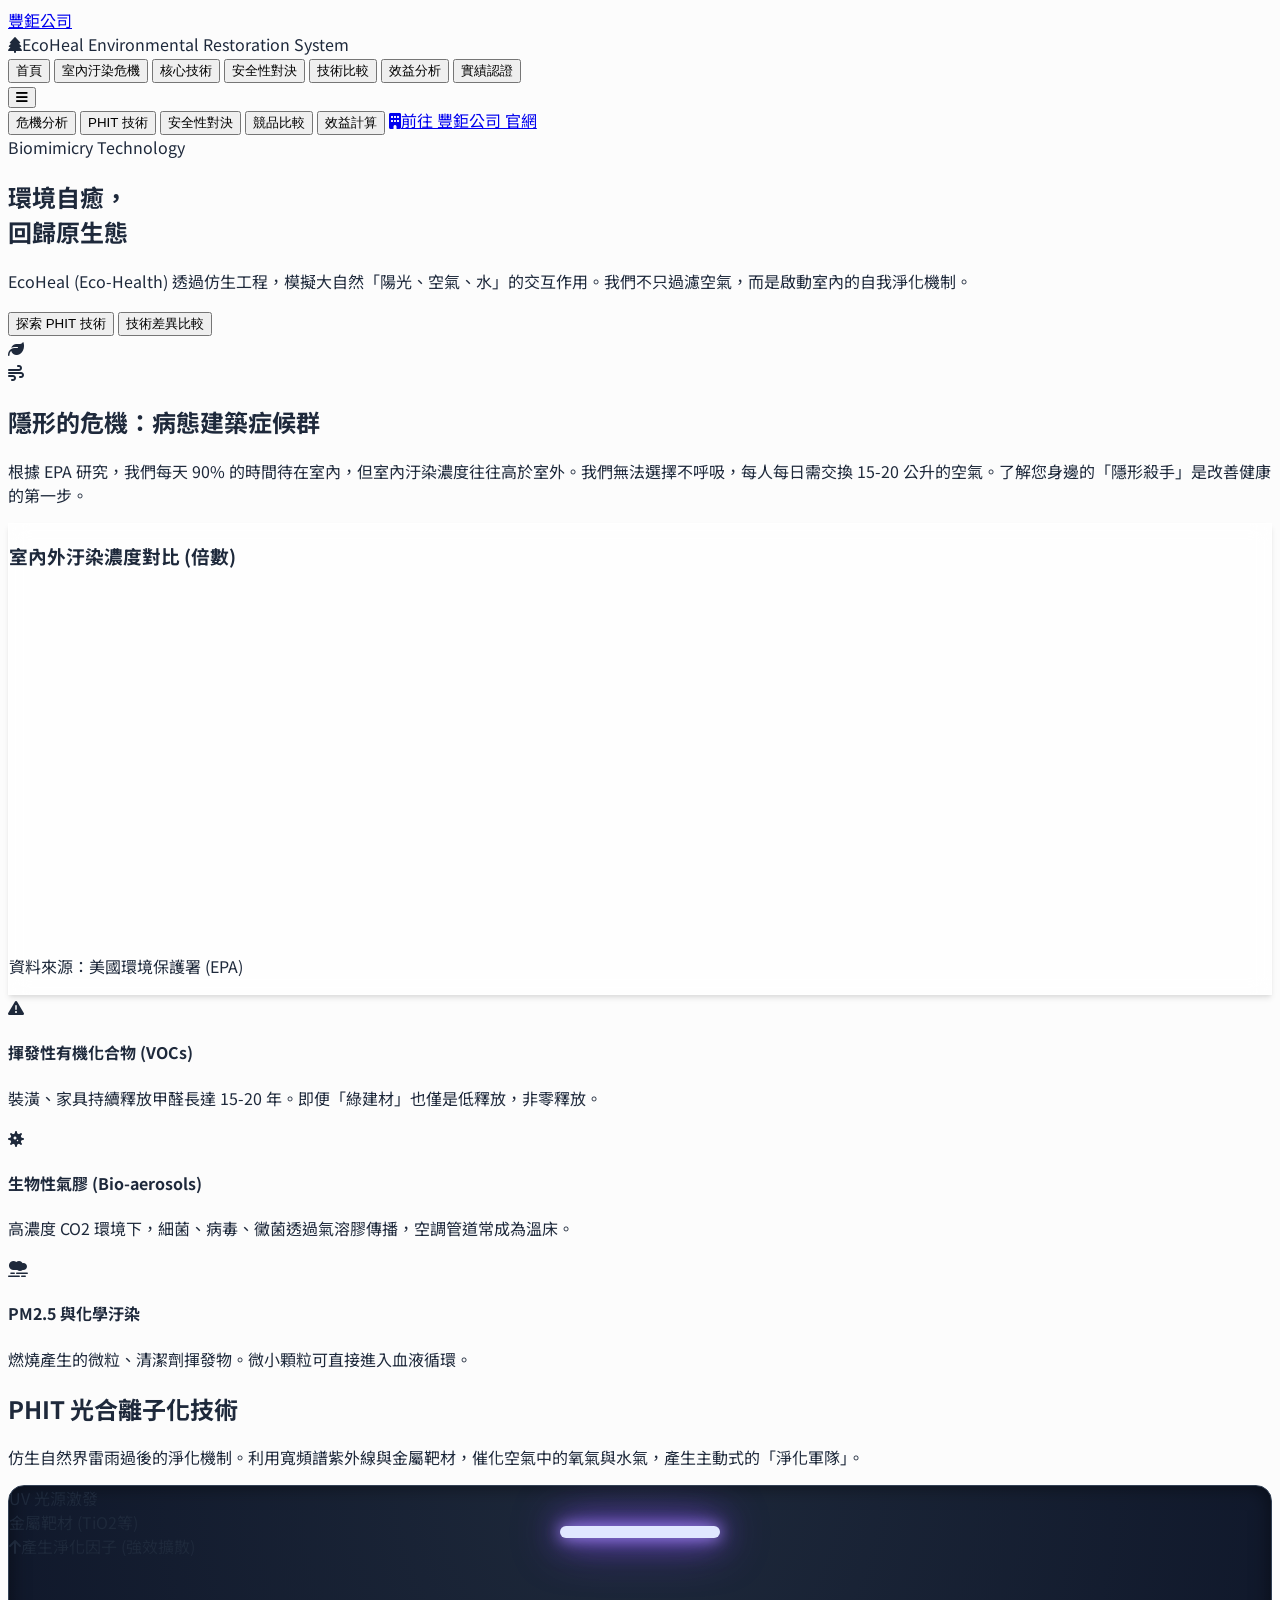
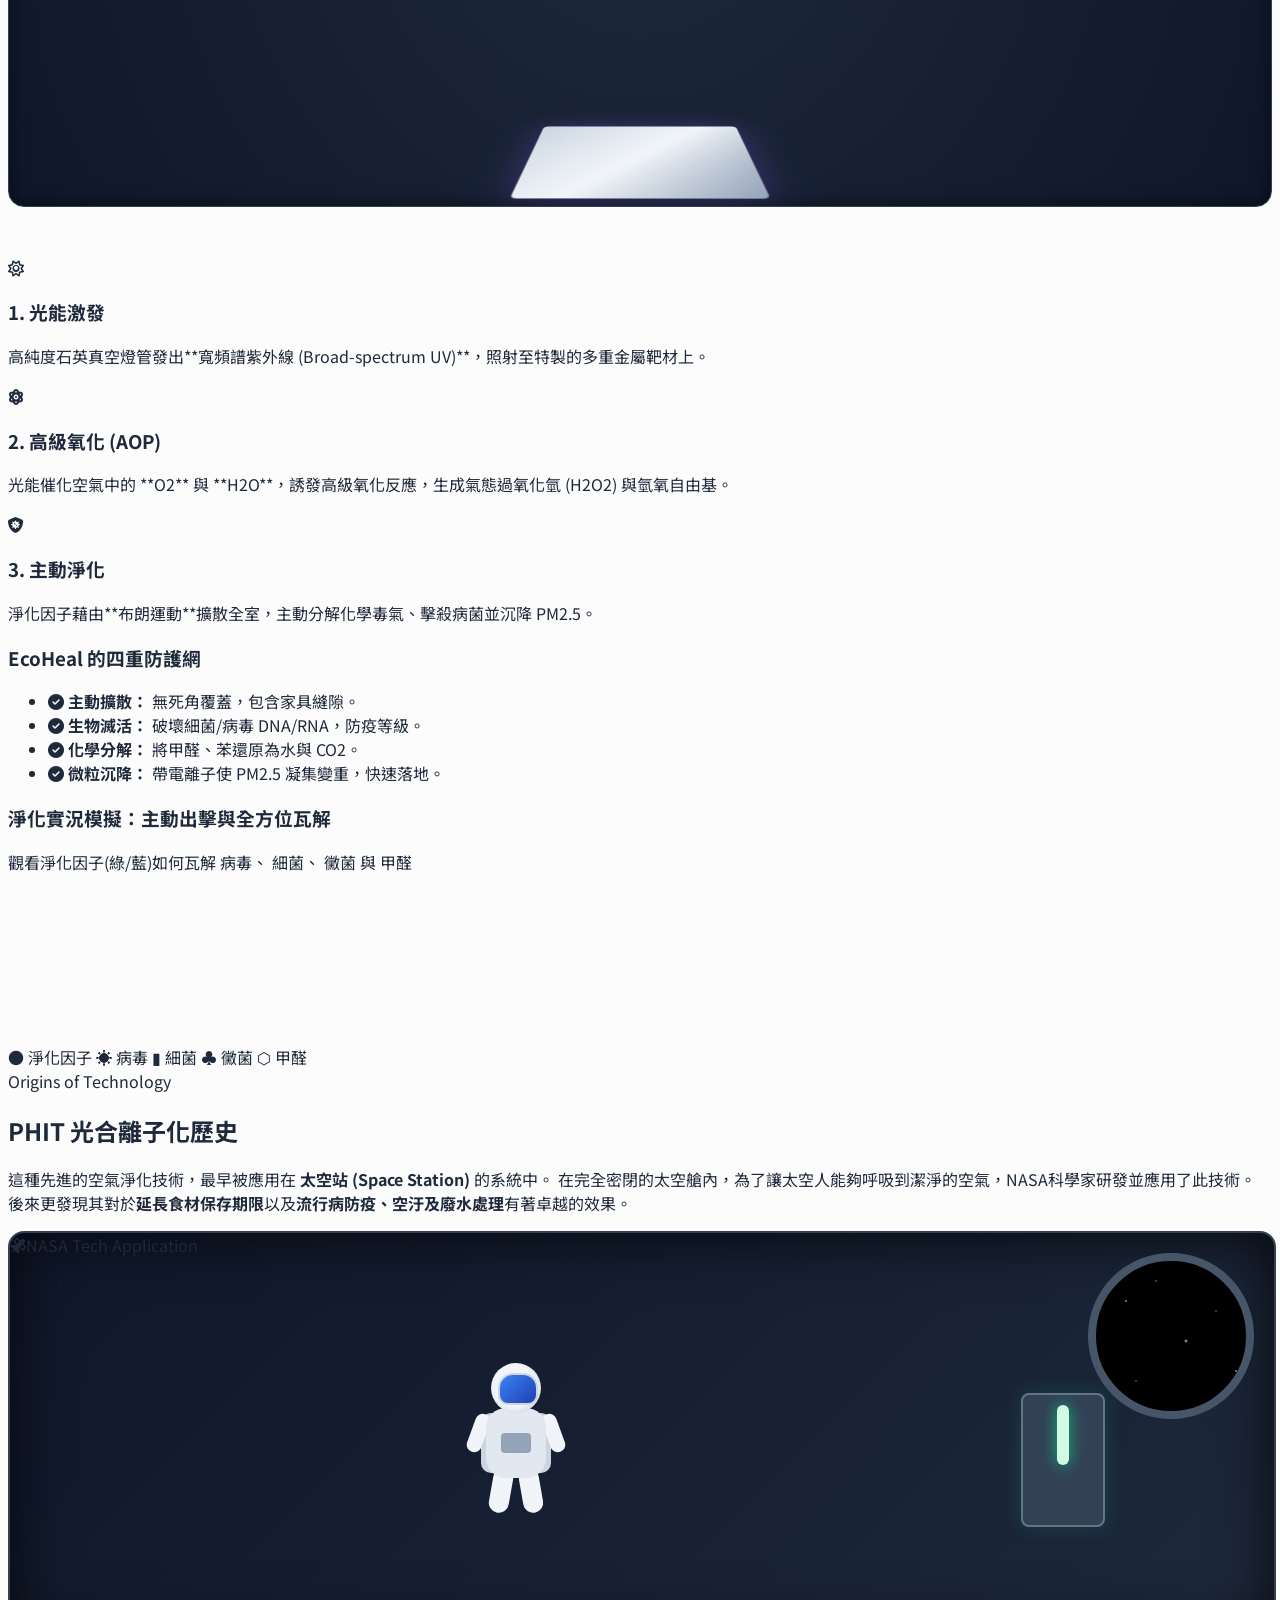
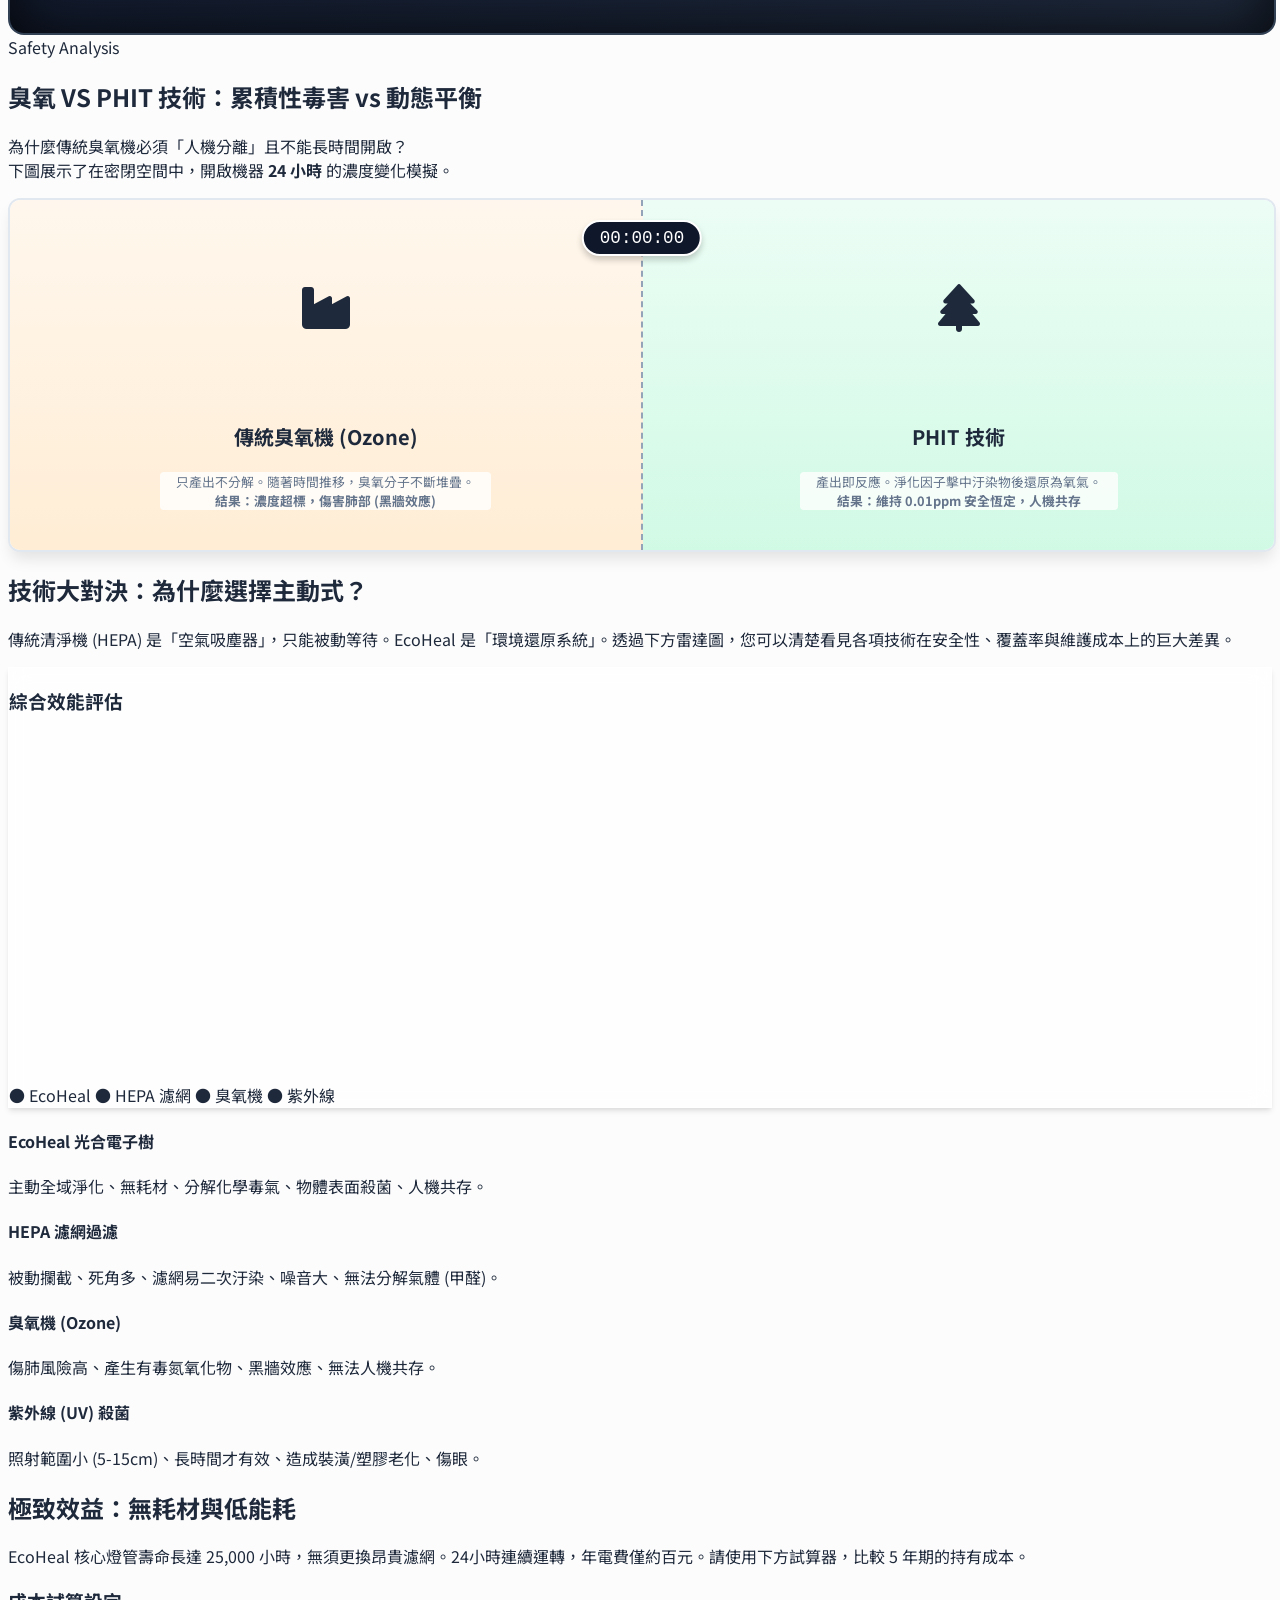
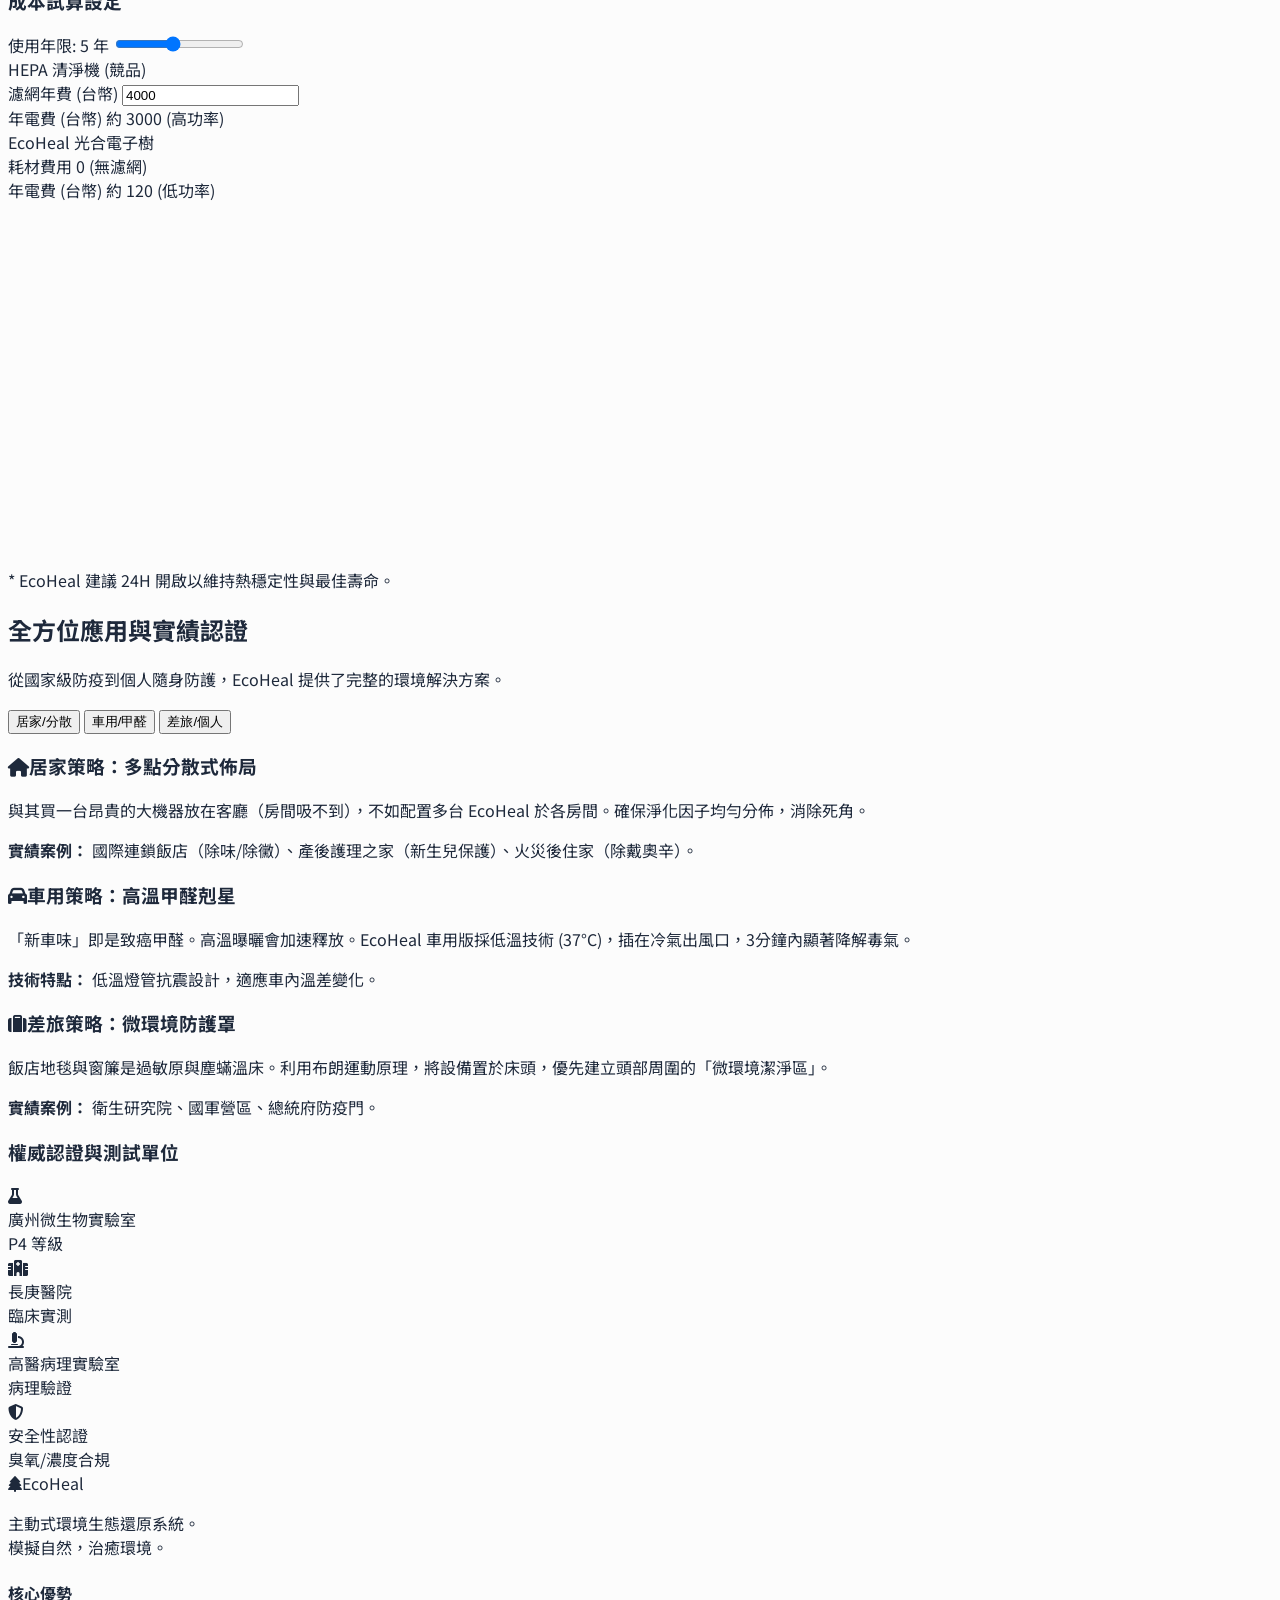
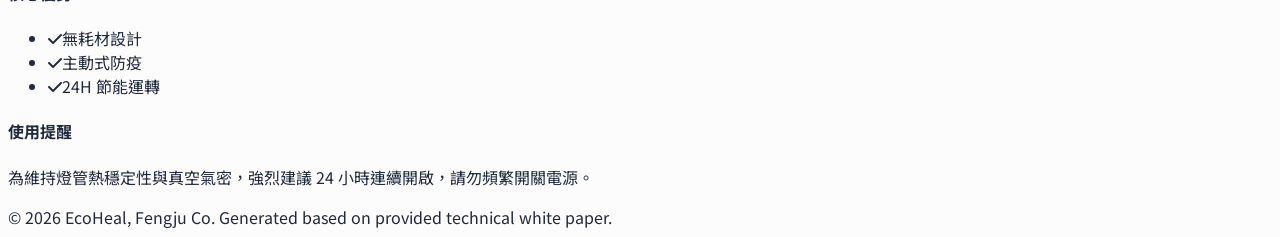
==== EcohealPHIT.html @ bcb79a16 "Update EcohealPHIT.html" ====
<!DOCTYPE html>
<html lang="zh-Hant">
<head>
    <meta charset="UTF-8">
    <meta name="viewport" content="width=device-width, initial-scale=1.0">
    <title>EcoHeal 光合電子樹 | 環境淨化系統技術中心</title>
    
    <!-- Tailwind CSS -->
    <script src="https://cdn.tailwindcss.com"></script>
    
    <!-- Chart.js -->
    <script src="https://cdn.jsdelivr.net/npm/chart.js"></script>
    
    <!-- FontAwesome -->
    <link rel="stylesheet" href="https://cdnjs.cloudflare.com/ajax/libs/font-awesome/6.4.0/css/all.min.css">

    <!-- Google Fonts: Noto Sans TC -->
    <link href="https://fonts.googleapis.com/css2?family=Noto+Sans+TC:wght@300;400;500;700&display=swap" rel="stylesheet">

    <!-- Application Structure Plan: 
         Updated "Ozone vs PHIT" Animation Section to 24H simulation.
         Increased Ozone density and slowed down PHIT movement.
    -->

    <style>
        body {
            font-family: 'Noto Sans TC', sans-serif;
            background-color: #fcfcfc; /* Very light warm grey */
            color: #1e293b; /* Slate 800 */
        }

        /* Chart Container Styling - MANDATORY ADHERENCE */
        .chart-container {
            position: relative;
            width: 100%;
            max-width: 600px;
            margin-left: auto;
            margin-right: auto;
            height: 300px; /* Base height */
            max-height: 400px;
        }

        @media (min-width: 768px) {
            .chart-container {
                height: 350px;
            }
        }

        .glass-panel {
            background: rgba(255, 255, 255, 0.7);
            backdrop-filter: blur(10px);
            border: 1px solid rgba(255, 255, 255, 0.5);
            box-shadow: 0 4px 6px -1px rgba(0, 0, 0, 0.1), 0 2px 4px -1px rgba(0, 0, 0, 0.06);
        }

        .nav-item.active {
            color: #059669; /* Emerald 600 */
            border-bottom: 2px solid #059669;
        }

        .fade-in {
            animation: fadeIn 0.8s ease-in;
        }

        @keyframes fadeIn {
            from { opacity: 0; transform: translateY(10px); }
            to { opacity: 1; transform: translateY(0); }
        }

        /* --- PHIT Animation CSS (New) --- */
        .phit-anim-box {
            background: radial-gradient(circle at center top, #1e293b, #0f172a);
            position: relative;
            overflow: hidden;
            border-radius: 1rem;
            box-shadow: inset 0 0 20px rgba(0,0,0,0.5);
            height: 320px; /* Slightly taller for better arrow travel */
            margin-bottom: 3rem;
            border: 1px solid #334155;
        }

        /* UV Lamp */
        .uv-lamp-glow {
            position: absolute;
            top: 40px;
            left: 50%;
            transform: translateX(-50%);
            width: 160px;
            height: 12px;
            background: #e0e7ff;
            border-radius: 6px;
            box-shadow: 
                0 0 15px #a78bfa, 
                0 0 30px #8b5cf6, 
                0 0 50px #7c3aed;
            z-index: 10;
            animation: lamp-flicker 4s infinite alternate;
        }

        /* Purple Downward Arrows (Beam) */
        .uv-arrow {
            position: absolute;
            top: 60px; /* Start below lamp */
            left: 50%;
            transform: translateX(-50%);
            color: #a78bfa; /* Light Purple */
            font-size: 24px;
            opacity: 0;
            z-index: 9;
            text-shadow: 0 0 10px #8b5cf6;
        }

        /* Animation for arrows dropping */
        .beam-arrow-1 { animation: arrow-drop 1.2s infinite; animation-delay: 0s; left: 45%; font-size: 20px;}
        .beam-arrow-2 { animation: arrow-drop 1.2s infinite; animation-delay: 0.4s; left: 50%; font-size: 28px; color: #c4b5fd;}
        .beam-arrow-3 { animation: arrow-drop 1.2s infinite; animation-delay: 0.2s; left: 55%; font-size: 20px;}
        
        @keyframes arrow-drop {
            0% { top: 60px; opacity: 1; transform: translateX(-50%) scale(0.8); }
            70% { opacity: 0.8; }
            100% { top: 180px; opacity: 0; transform: translateX(-50%) scale(1); }
        }

        /* Metal Plate */
        .metal-plate {
            position: absolute;
            top: 200px;
            left: 50%;
            transform: translateX(-50%) perspective(400px) rotateX(60deg);
            width: 220px;
            height: 140px;
            background: linear-gradient(135deg, #cbd5e1 0%, #f1f5f9 50%, #94a3b8 100%);
            border: 1px solid #64748b;
            box-shadow: 0 0 40px rgba(139, 92, 246, 0.3); /* Purple glow on impact */
            z-index: 5;
            border-radius: 6px;
        }

        /* Particles (Purification Factors) - Stronger Diffusion */
        .particle {
            position: absolute;
            top: 210px; /* Start at plate */
            left: 50%;
            width: 8px;
            height: 8px;
            background: radial-gradient(circle, #fff 20%, #34d399 100%); /* Emerald/White glow */
            border-radius: 50%;
            opacity: 0;
            z-index: 12;
            box-shadow: 0 0 12px #34d399;
            pointer-events: none;
        }

        /* More Particles with Wider Spread */
        .p1 { animation: float-out-strong 2.5s infinite linear; animation-delay: 0s; --tx: -80px; }
        .p2 { animation: float-out-strong 2.8s infinite linear; animation-delay: 0.2s; --tx: 80px; }
        .p3 { animation: float-out-strong 2.2s infinite linear; animation-delay: 0.5s; --tx: -120px; }
        .p4 { animation: float-out-strong 3.0s infinite linear; animation-delay: 0.1s; --tx: 120px; }
        .p5 { animation: float-out-strong 2.6s infinite linear; animation-delay: 0.8s; --tx: -40px; }
        .p6 { animation: float-out-strong 2.4s infinite linear; animation-delay: 0.4s; --tx: 40px; }
        .p7 { animation: float-out-strong 2.1s infinite linear; animation-delay: 1.0s; --tx: -150px; }
        .p8 { animation: float-out-strong 2.9s infinite linear; animation-delay: 0.6s; --tx: 150px; }
        .p9 { animation: float-out-strong 2.3s infinite linear; animation-delay: 1.2s; --tx: -20px; }
        .p10 { animation: float-out-strong 2.7s infinite linear; animation-delay: 1.5s; --tx: 20px; }
        .p11 { animation: float-out-strong 2.0s infinite linear; animation-delay: 0.3s; --tx: -100px; }
        .p12 { animation: float-out-strong 3.1s infinite linear; animation-delay: 0.9s; --tx: 100px; }
        .p13 { animation: float-out-strong 2.5s infinite linear; animation-delay: 1.8s; --tx: -60px; }
        .p14 { animation: float-out-strong 2.2s infinite linear; animation-delay: 1.4s; --tx: 60px; }
        .p15 { animation: float-out-strong 2.8s infinite linear; animation-delay: 0.7s; --tx: 0px; }

        @keyframes lamp-flicker {
            0%, 100% { opacity: 1; box-shadow: 0 0 20px #a78bfa, 0 0 40px #8b5cf6; }
            50% { opacity: 0.9; box-shadow: 0 0 15px #a78bfa, 0 0 25px #8b5cf6; }
        }

        @keyframes float-out-strong {
            0% {
                transform: translate(-50%, 0) scale(0.2);
                opacity: 0;
                top: 210px;
            }
            10% {
                opacity: 1;
                transform: translate(calc(-50% + var(--tx) * 0.2), -20px) scale(0.8);
            }
            100% {
                transform: translate(calc(-50% + var(--tx) * 2), -200px) scale(1.8);
                opacity: 0;
            }
        }

        /* ----------------------------------------------------------- */
        /* SPACE STATION CSS ART (IMPROVED) */
        /* ----------------------------------------------------------- */
        .space-container {
            width: 100%;
            height: 400px;
            background: linear-gradient(135deg, #0f172a 0%, #1e293b 100%);
            border-radius: 1rem;
            position: relative;
            overflow: hidden;
            border: 2px solid #334155;
            box-shadow: inset 0 0 60px rgba(0,0,0,0.8);
        }

        /* Window to Space */
        .space-window {
            position: absolute;
            top: 20px;
            right: 20px;
            width: 150px;
            height: 150px;
            background: #000;
            border-radius: 50%;
            border: 8px solid #475569;
            box-shadow: inset 0 0 20px #000;
            overflow: hidden;
            z-index: 1; /* Behind astronaut */
        }
        
        /* Twinkling Stars in Window */
        .window-stars {
            position: absolute;
            top: 0; left: 0; right: 0; bottom: 0;
            background-image: 
                radial-gradient(1px 1px at 10px 10px, white, transparent),
                radial-gradient(1.5px 1.5px at 30px 40px, white, transparent),
                radial-gradient(1px 1px at 60px 20px, white, transparent),
                radial-gradient(2px 2px at 90px 80px, white, transparent),
                radial-gradient(1px 1px at 120px 50px, white, transparent),
                radial-gradient(1.5px 1.5px at 140px 110px, white, transparent),
                radial-gradient(1px 1px at 40px 120px, white, transparent);
            opacity: 0.8;
            animation: twinkle 3s infinite alternate;
        }

        @keyframes twinkle {
            0% { opacity: 0.5; transform: scale(0.95); }
            100% { opacity: 1; transform: scale(1.05); }
        }

        /* Background texture of cabin (Subtle) */
        .stars-bg {
            position: absolute;
            width: 100%;
            height: 100%;
            background-image: 
                radial-gradient(1px 1px at 50px 50px, rgba(255,255,255,0.1), transparent),
                radial-gradient(1px 1px at 300px 150px, rgba(255,255,255,0.05), transparent);
            z-index: 0;
        }

        /* Astronaut CSS Art */
        .astronaut {
            position: absolute;
            top: 50%;
            left: 40%;
            width: 100px;
            height: 140px;
            transform: translate(-50%, -50%);
            animation: astro-float 6s ease-in-out infinite;
            z-index: 10;
        }

        .astro-head {
            width: 50px;
            height: 50px;
            background: #f1f5f9;
            border-radius: 50%;
            position: absolute;
            top: 0;
            left: 25px;
            box-shadow: inset -2px -2px 5px rgba(0,0,0,0.1);
        }
        .astro-visor {
            width: 36px;
            height: 28px;
            background: linear-gradient(135deg, #3b82f6, #1e40af);
            border-radius: 15px 15px 10px 10px;
            position: absolute;
            top: 10px;
            left: 7px;
            border: 2px solid #cbd5e1;
        }
        .astro-body {
            width: 60px;
            height: 70px;
            background: #e2e8f0;
            border-radius: 20px;
            position: absolute;
            top: 45px;
            left: 20px;
            display: flex;
            justify-content: center;
            align-items: center;
        }
        .astro-chest-panel {
            width: 30px;
            height: 20px;
            background: #94a3b8;
            border-radius: 4px;
        }
        .astro-backpack {
            position: absolute;
            width: 70px;
            height: 60px;
            background: #cbd5e1;
            border-radius: 10px;
            top: 50px;
            left: 15px;
            z-index: -1;
        }
        .astro-arm-l {
            width: 15px;
            height: 40px;
            background: #f1f5f9;
            border-radius: 10px;
            position: absolute;
            top: 50px;
            left: 5px;
            transform: rotate(20deg);
        }
        .astro-arm-r {
            width: 15px;
            height: 40px;
            background: #f1f5f9;
            border-radius: 10px;
            position: absolute;
            top: 50px;
            right: 5px;
            transform: rotate(-20deg);
        }
        .astro-leg-l {
            width: 20px;
            height: 45px;
            background: #f1f5f9;
            border-radius: 10px;
            position: absolute;
            top: 105px;
            left: 25px;
            transform: rotate(10deg);
        }
        .astro-leg-r {
            width: 20px;
            height: 45px;
            background: #f1f5f9;
            border-radius: 10px;
            position: absolute;
            top: 105px;
            left: 55px;
            transform: rotate(-10deg);
        }

        /* PHIT Space Device */
        .phit-device-space {
            position: absolute;
            top: 40%;
            left: 80%; /* Moved slightly right */
            width: 80px;
            height: 120px;
            background: #334155;
            border: 2px solid #64748b;
            border-radius: 8px;
            display: flex;
            flex-direction: column;
            align-items: center;
            padding-top: 10px;
            box-shadow: 0 0 20px rgba(16, 185, 129, 0.2);
            z-index: 5;
        }
        .phit-bulb {
            width: 12px;
            height: 60px;
            background: #d1fae5;
            border-radius: 6px;
            box-shadow: 0 0 15px #10b981;
            animation: bulb-pulse 2s infinite alternate;
        }
        
        /* Clean Particles (Increased amount) */
        .clean-ion {
            position: absolute;
            width: 6px;
            height: 6px;
            background: #34d399;
            border-radius: 50%;
            box-shadow: 0 0 8px #34d399;
            opacity: 0;
            z-index: 4;
        }
        
        /* Ion Flow Logic: Move Left and Disperse */
        .ion-1 { top: 45%; left: 81%; animation: ion-flow 3.0s infinite linear; }
        .ion-2 { top: 48%; left: 81%; animation: ion-flow 3.5s infinite linear; animation-delay: 0.5s; }
        .ion-3 { top: 52%; left: 81%; animation: ion-flow 2.8s infinite linear; animation-delay: 1.0s; }
        .ion-4 { top: 46%; left: 81%; animation: ion-flow 4.0s infinite linear; animation-delay: 1.5s; }
        .ion-5 { top: 50%; left: 81%; animation: ion-flow 3.2s infinite linear; animation-delay: 0.2s; }
        .ion-6 { top: 43%; left: 81%; animation: ion-flow 3.8s infinite linear; animation-delay: 1.8s; }
        .ion-7 { top: 55%; left: 81%; animation: ion-flow 2.5s infinite linear; animation-delay: 0.8s; }
        .ion-8 { top: 47%; left: 81%; animation: ion-flow 3.6s infinite linear; animation-delay: 1.2s; }
        .ion-9 { top: 51%; left: 81%; animation: ion-flow 3.3s infinite linear; animation-delay: 0.3s; }
        .ion-10 { top: 44%; left: 81%; animation: ion-flow 3.9s infinite linear; animation-delay: 1.1s; }
        .ion-11 { top: 56%; left: 81%; animation: ion-flow 2.7s infinite linear; animation-delay: 0.7s; }
        .ion-12 { top: 49%; left: 81%; animation: ion-flow 3.1s infinite linear; animation-delay: 1.9s; }
        
        @keyframes ion-flow {
            0% { transform: translateX(0) scale(0.5); opacity: 0; }
            10% { opacity: 1; }
            100% { transform: translateX(-400px) translateY(calc(sin(var(--i, 1) * 100deg) * 60px)) scale(1.2); opacity: 0; }
        }

        /* Pollutants (Virus, Bacteria, Odor) */
        .pollutant {
            position: absolute;
            opacity: 0;
            z-index: 6;
            animation: disperse-fade 5s infinite;
        }

        /* Styles for specific pollutants */
        .pol-virus {
            width: 12px; height: 12px;
            background: #ef4444; /* Red */
            border-radius: 50%;
            box-shadow: 0 0 5px #f87171;
        }
        .pol-virus::after {
            content: ''; position: absolute; top: -2px; left: -2px; right: -2px; bottom: -2px;
            border: 1px dashed #fee2e2; border-radius: 50%; animation: spin 4s linear infinite;
        }

        .pol-bact {
            width: 14px; height: 8px;
            background: #f97316; /* Orange */
            border-radius: 4px;
        }

        .pol-odor {
            width: 16px; height: 16px;
            background: radial-gradient(circle, #a3e635, transparent); /* Lime Green Gas */
            border-radius: 50%;
            filter: blur(2px);
        }

        /* Initial Position: Near Astronaut Center (Left: 40%, Top: 50%) */
        /* Animation: Disperse outwards and fade */
        .pol-1 { top: 48%; left: 40%; --tx: 80px; --ty: -30px; animation-delay: 0s; }
        .pol-2 { top: 52%; left: 42%; --tx: 90px; --ty: 20px; animation-delay: 1.5s; }
        .pol-3 { top: 45%; left: 38%; --tx: 60px; --ty: -50px; animation-delay: 0.5s; }
        .pol-4 { top: 55%; left: 40%; --tx: 70px; --ty: 40px; animation-delay: 2.0s; }
        .pol-5 { top: 50%; left: 43%; --tx: 100px; --ty: 0px; animation-delay: 1.0s; }
        .pol-6 { top: 47%; left: 39%; --tx: 50px; --ty: -60px; animation-delay: 2.5s; }
        .pol-7 { top: 53%; left: 41%; --tx: 85px; --ty: 30px; animation-delay: 0.8s; }
        .pol-8 { top: 49%; left: 42%; --tx: 95px; --ty: -10px; animation-delay: 1.8s; }
        .pol-9 { top: 46%; left: 38%; --tx: 55px; --ty: -40px; animation-delay: 3.0s; }
        .pol-10 { top: 54%; left: 40%; --tx: 75px; --ty: 50px; animation-delay: 1.2s; }

        @keyframes disperse-fade {
            0% { opacity: 0; transform: translate(0, 0) scale(0.5); }
            10% { opacity: 1; transform: translate(0, 0) scale(1); }
            80% { opacity: 0.8; }
            100% { opacity: 0; transform: translate(var(--tx), var(--ty)) scale(0.5); }
        }

        @keyframes astro-float {
            0%, 100% { transform: translate(-50%, -50%) rotate(5deg); }
            50% { transform: translate(-50%, -60%) rotate(-5deg); }
        }

        @keyframes bulb-pulse {
            from { box-shadow: 0 0 10px #10b981; opacity: 0.8; }
            to { box-shadow: 0 0 25px #10b981; opacity: 1; }
        }
        @keyframes spin { 100% { transform: rotate(360deg); } }

        /* --- OZONE VS PHIT Animation Styles --- */
        .comparison-wrapper {
            position: relative;
            width: 100%;
            height: 350px;
            background: #fff;
            border-radius: 12px;
            overflow: hidden;
            display: flex;
            border: 2px solid #e2e8f0;
            box-shadow: 0 10px 15px -3px rgba(0, 0, 0, 0.1);
        }

        .comp-half {
            flex: 1;
            position: relative;
            display: flex;
            flex-direction: column;
            align-items: center;
            justify-content: flex-end;
            padding-bottom: 20px;
        }

        .comp-left {
            background: linear-gradient(to bottom, #fff7ed, #ffedd5);
            border-right: 2px dashed #94a3b8;
        }

        .comp-right {
            background: linear-gradient(to bottom, #ecfdf5, #d1fae5);
        }

        .comp-label {
            font-size: 1.25rem;
            font-weight: 700;
            margin-bottom: 0.5rem;
            z-index: 10;
        }

        .comp-desc {
            font-size: 0.8rem;
            text-align: center;
            padding: 0 1rem;
            color: #64748b;
            z-index: 10;
            margin-bottom: 20px;
            background: rgba(255,255,255,0.8);
            border-radius: 4px;
        }

        .time-badge {
            position: absolute;
            top: 20px;
            left: 50%;
            transform: translateX(-50%);
            background: #0f172a;
            color: #fff;
            padding: 6px 16px;
            border-radius: 99px;
            font-family: monospace;
            font-size: 1.1rem;
            z-index: 20;
            box-shadow: 0 4px 6px rgba(0,0,0,0.2);
            border: 2px solid #fff;
        }

        .machine-icon {
            position: absolute;
            bottom: 60%;
            font-size: 3rem;
            z-index: 5;
        }

        #ozoneCanvas, #phitCanvas {
            position: absolute;
            top: 0;
            left: 0;
            width: 100%;
            height: 100%;
            z-index: 1;
        }

    </style>
</head>
<body class="bg-stone-50 text-slate-800 antialiased selection:bg-emerald-200 selection:text-emerald-900">

    <!-- Navigation -->
    <nav class="fixed top-0 w-full z-50 bg-white/90 backdrop-blur-md border-b border-stone-200 shadow-sm">
        <div class="max-w-7xl mx-auto px-4 sm:px-6 lg:px-8">
            <div class="flex justify-between h-16">
                <!-- Left Side: Corporate Logo + Product Logo -->
                <div class="flex items-center">
                    <!-- Corporate Link (Moved to Left with Image) -->
                    <a href="https://www.fengju.com.tw" class="flex items-center gap-2 hover:opacity-75 transition group mr-4">
                        <!-- Updated: Image Source and Size -->
                        <img src="豐鉅儀器LOGO.PNG" alt="豐鉅公司" class="h-6 w-auto" onerror="this.style.display='none'">
                        <span class="font-bold text-slate-700 group-hover:text-emerald-700 text-sm whitespace-nowrap">豐鉅公司</span>
                    </a>

                    <!-- Vertical Divider -->
                    <div class="h-6 w-px bg-stone-300 mr-4 hidden sm:block"></div>

                    <!-- Product Logo -->
                    <div class="flex items-center">
                        <span class="text-2xl font-bold text-emerald-700"><i class="fa-solid fa-tree mr-2"></i>EcoHeal</span>
                        <span class="hidden lg:block ml-2 text-xs text-stone-500 tracking-widest uppercase">Environmental Restoration System</span>
                    </div>
                </div>
                
                <!-- Right Side: Menu Items -->
                <div class="flex items-center">
                    <div class="hidden md:flex space-x-6 items-center">
                        <button onclick="scrollToSection('hero')" class="nav-item px-3 py-2 text-sm font-medium hover:text-emerald-600 transition">首頁</button>
                        <button onclick="scrollToSection('iaq')" class="nav-item px-3 py-2 text-sm font-medium hover:text-emerald-600 transition">室內汙染危機</button>
                        <button onclick="scrollToSection('tech')" class="nav-item px-3 py-2 text-sm font-medium hover:text-emerald-600 transition">核心技術</button>
                        <button onclick="scrollToSection('ozone-vs-phit')" class="nav-item px-3 py-2 text-sm font-medium hover:text-emerald-600 transition text-red-600 font-bold">安全性對決</button>
                        <button onclick="scrollToSection('compare')" class="nav-item px-3 py-2 text-sm font-medium hover:text-emerald-600 transition">技術比較</button>
                        <button onclick="scrollToSection('roi')" class="nav-item px-3 py-2 text-sm font-medium hover:text-emerald-600 transition">效益分析</button>
                        <button onclick="scrollToSection('cases')" class="nav-item px-3 py-2 text-sm font-medium hover:text-emerald-600 transition">實績認證</button>
                    </div>
                    
                    <!-- Mobile menu button -->
                    <div class="md:hidden flex items-center ml-4">
                        <button onclick="toggleMobileMenu()" class="text-slate-600 hover:text-emerald-600 p-2">
                            <i class="fa-solid fa-bars text-xl"></i>
                        </button>
                    </div>
                </div>
            </div>
        </div>
        <!-- Mobile Menu -->
        <div id="mobile-menu" class="hidden md:hidden bg-white border-t border-stone-200">
            <div class="px-2 pt-2 pb-3 space-y-1 sm:px-3">
                <button onclick="scrollToSection('iaq'); toggleMobileMenu()" class="block w-full text-left px-3 py-2 rounded-md text-base font-medium text-slate-700 hover:bg-emerald-50">危機分析</button>
                <button onclick="scrollToSection('tech'); toggleMobileMenu()" class="block w-full text-left px-3 py-2 rounded-md text-base font-medium text-slate-700 hover:bg-emerald-50">PHIT 技術</button>
                <button onclick="scrollToSection('ozone-vs-phit'); toggleMobileMenu()" class="block w-full text-left px-3 py-2 rounded-md text-base font-bold text-red-600 hover:bg-red-50">安全性對決</button>
                <button onclick="scrollToSection('compare'); toggleMobileMenu()" class="block w-full text-left px-3 py-2 rounded-md text-base font-medium text-slate-700 hover:bg-emerald-50">競品比較</button>
                <button onclick="scrollToSection('roi'); toggleMobileMenu()" class="block w-full text-left px-3 py-2 rounded-md text-base font-medium text-slate-700 hover:bg-emerald-50">效益計算</button>
                <!-- Mobile Corporate Link -->
                <a href="https://www.fengju.com.tw" class="block w-full text-left px-3 py-2 rounded-md text-base font-bold text-slate-800 bg-stone-100 mt-2">
                    <i class="fa-solid fa-building mr-2"></i>前往 豐鉅公司 官網
                </a>
            </div>
        </div>
    </nav>

    <!-- Main Content -->
    <main class="pt-16">

        <!-- Hero Section -->
        <section id="hero" class="relative bg-gradient-to-br from-stone-50 via-emerald-50 to-sky-50 py-20 lg:py-32 overflow-hidden">
            <div class="max-w-7xl mx-auto px-4 sm:px-6 lg:px-8 relative z-10">
                <div class="text-center max-w-3xl mx-auto">
                    <div class="inline-flex items-center px-3 py-1 rounded-full bg-emerald-100 text-emerald-800 text-xs font-semibold tracking-wide uppercase mb-4">
                        Biomimicry Technology
                    </div>
                    <h1 class="text-4xl md:text-6xl font-bold text-slate-900 mb-6 tracking-tight">
                        環境自癒，<br class="md:hidden">回歸原生態
                    </h1>
                    <p class="text-lg md:text-xl text-slate-600 mb-8 leading-relaxed">
                        EcoHeal (Eco-Health) 透過仿生工程，模擬大自然「陽光、空氣、水」的交互作用。我們不只過濾空氣，而是啟動室內的<span class="font-bold text-emerald-600">自我淨化機制</span>。
                    </p>
                    <div class="flex justify-center gap-4">
                        <button onclick="scrollToSection('tech')" class="px-8 py-3 bg-emerald-600 text-white rounded-lg font-semibold shadow-lg hover:bg-emerald-700 transition transform hover:-translate-y-0.5">
                            探索 PHIT 技術
                        </button>
                        <button onclick="scrollToSection('compare')" class="px-8 py-3 bg-white text-emerald-600 border border-emerald-200 rounded-lg font-semibold shadow hover:bg-stone-50 transition">
                            技術差異比較
                        </button>
                    </div>
                </div>
            </div>
            <!-- Decorative Elements -->
            <div class="absolute top-1/2 left-10 text-emerald-200 text-9xl opacity-20"><i class="fa-solid fa-leaf"></i></div>
            <div class="absolute bottom-10 right-10 text-sky-200 text-9xl opacity-20"><i class="fa-solid fa-wind"></i></div>
        </section>

        <!-- Section 1: IAQ Risk (Indoor Air Quality) -->
        <section id="iaq" class="py-16 bg-white">
            <div class="max-w-7xl mx-auto px-4 sm:px-6 lg:px-8">
                <div class="max-w-3xl mx-auto text-center mb-12">
                    <h2 class="text-3xl font-bold text-slate-900 mb-4">隱形的危機：病態建築症候群</h2>
                    <p class="text-slate-600">
                        根據 EPA 研究，我們每天 90% 的時間待在室內，但室內汙染濃度往往高於室外。我們無法選擇不呼吸，每人每日需交換 15-20 公升的空氣。了解您身邊的「隱形殺手」是改善健康的第一步。
                    </p>
                </div>

                <div class="grid grid-cols-1 md:grid-cols-2 gap-12 items-center">
                    <!-- Chart: Indoor vs Outdoor -->
                    <div class="glass-panel p-6 rounded-xl">
                        <h3 class="text-lg font-semibold mb-4 text-center">室內外汙染濃度對比 (倍數)</h3>
                        <div class="chart-container">
                            <canvas id="iaqChart"></canvas>
                        </div>
                        <p class="text-xs text-center text-slate-400 mt-2">資料來源：美國環境保護署 (EPA)</p>
                    </div>

                    <!-- Pollutant List -->
                    <div class="space-y-6">
                        <div class="flex items-start">
                            <div class="flex-shrink-0 w-12 h-12 rounded-full bg-orange-100 flex items-center justify-center text-orange-600 text-xl">
                                <i class="fa-solid fa-triangle-exclamation"></i>
                            </div>
                            <div class="ml-4">
                                <h4 class="text-lg font-bold text-slate-800">揮發性有機化合物 (VOCs)</h4>
                                <p class="text-slate-600 text-sm">裝潢、家具持續釋放甲醛長達 15-20 年。即便「綠建材」也僅是低釋放，非零釋放。</p>
                            </div>
                        </div>
                        <div class="flex items-start">
                            <div class="flex-shrink-0 w-12 h-12 rounded-full bg-red-100 flex items-center justify-center text-red-600 text-xl">
                                <i class="fa-solid fa-virus"></i>
                            </div>
                            <div class="ml-4">
                                <h4 class="text-lg font-bold text-slate-800">生物性氣膠 (Bio-aerosols)</h4>
                                <p class="text-slate-600 text-sm">高濃度 CO2 環境下，細菌、病毒、黴菌透過氣溶膠傳播，空調管道常成為溫床。</p>
                            </div>
                        </div>
                        <div class="flex items-start">
                            <div class="flex-shrink-0 w-12 h-12 rounded-full bg-slate-100 flex items-center justify-center text-slate-600 text-xl">
                                <i class="fa-solid fa-smog"></i>
                            </div>
                            <div class="ml-4">
                                <h4 class="text-lg font-bold text-slate-800">PM2.5 與化學汙染</h4>
                                <p class="text-slate-600 text-sm">燃燒產生的微粒、清潔劑揮發物。微小顆粒可直接進入血液循環。</p>
                            </div>
                        </div>
                    </div>
                </div>
            </div>
        </section>

        <!-- Section 2: Core Technology (PHIT) -->
        <section id="tech" class="py-16 bg-stone-50">
            <div class="max-w-7xl mx-auto px-4 sm:px-6 lg:px-8">
                <div class="max-w-3xl mx-auto text-center mb-12">
                    <h2 class="text-3xl font-bold text-slate-900 mb-4">PHIT 光合離子化技術</h2>
                    <p class="text-slate-600 mb-8">
                        仿生自然界雷雨過後的淨化機制。利用寬頻譜紫外線與金屬靶材，催化空氣中的氧氣與水氣，產生主動式的「淨化軍隊」。
                    </p>
                    
                    <!-- PHIT Tech Animation -->
                    <div class="phit-anim-box w-full max-w-2xl mx-auto">
                        <!-- Scene Elements -->
                        <div class="uv-lamp-glow"></div>
                        
                        <!-- Purple Arrows (Beam) -->
                        <div class="uv-arrow beam-arrow-1"><i class="fa-solid fa-arrow-down"></i></div>
                        <div class="uv-arrow beam-arrow-2"><i class="fa-solid fa-arrow-down"></i></div>
                        <div class="uv-arrow beam-arrow-3"><i class="fa-solid fa-arrow-down"></i></div>

                        <div class="metal-plate"></div>
                        
                        <!-- Particles generating and floating up (Increased Quantity) -->
                        <div class="particle p1"></div>
                        <div class="particle p2"></div>
                        <div class="particle p3"></div>
                        <div class="particle p4"></div>
                        <div class="particle p5"></div>
                        <div class="particle p6"></div>
                        <div class="particle p7"></div>
                        <div class="particle p8"></div>
                        <div class="particle p9"></div>
                        <div class="particle p10"></div>
                        <div class="particle p11"></div>
                        <div class="particle p12"></div>
                        <div class="particle p13"></div>
                        <div class="particle p14"></div>
                        <div class="particle p15"></div>

                        <!-- Labels -->
                        <div class="absolute top-4 right-4 text-xs text-purple-300 font-mono border border-purple-500/50 rounded px-2 py-1 bg-black/30">
                            UV 光源激發
                        </div>
                        <div class="absolute bottom-4 left-4 text-xs text-slate-300 font-mono border border-slate-500/50 rounded px-2 py-1 bg-black/30">
                            金屬靶材 (TiO2等)
                        </div>
                        <div class="absolute top-1/2 right-4 text-xs text-emerald-300 font-mono font-bold animate-pulse">
                            <i class="fa-solid fa-arrow-up mr-1"></i>產生淨化因子 (強效擴散)
                        </div>
                    </div>
                </div>

                <!-- Interactive Process Flow -->
                <div class="grid grid-cols-1 md:grid-cols-3 gap-6 mb-16">
                    <!-- Step 1 -->
                    <div class="bg-white p-6 rounded-xl shadow-sm border border-stone-100 hover:shadow-md transition group">
                        <div class="text-emerald-500 text-4xl mb-4 group-hover:scale-110 transition-transform duration-300">
                            <i class="fa-regular fa-sun"></i>
                        </div>
                        <h3 class="text-xl font-bold mb-2">1. 光能激發</h3>
                        <p class="text-slate-600 text-sm">
                            高純度石英真空燈管發出**寬頻譜紫外線 (Broad-spectrum UV)**，照射至特製的多重金屬靶材上。
                        </p>
                    </div>
                    <!-- Step 2 -->
                    <div class="bg-white p-6 rounded-xl shadow-sm border border-stone-100 hover:shadow-md transition group">
                        <div class="text-blue-500 text-4xl mb-4 group-hover:scale-110 transition-transform duration-300">
                            <i class="fa-solid fa-atom"></i>
                        </div>
                        <h3 class="text-xl font-bold mb-2">2. 高級氧化 (AOP)</h3>
                        <p class="text-slate-600 text-sm">
                            光能催化空氣中的 **O2** 與 **H2O**，誘發高級氧化反應，生成氣態過氧化氫 (H2O2) 與氫氧自由基。
                        </p>
                    </div>
                    <!-- Step 3 -->
                    <div class="bg-white p-6 rounded-xl shadow-sm border border-stone-100 hover:shadow-md transition group">
                        <div class="text-purple-500 text-4xl mb-4 group-hover:scale-110 transition-transform duration-300">
                            <i class="fa-solid fa-shield-virus"></i>
                        </div>
                        <h3 class="text-xl font-bold mb-2">3. 主動淨化</h3>
                        <p class="text-slate-600 text-sm">
                            淨化因子藉由**布朗運動**擴散全室，主動分解化學毒氣、擊殺病菌並沉降 PM2.5。
                        </p>
                    </div>
                </div>

                <!-- 4 Pillars of Purification -->
                <div class="grid grid-cols-1 lg:grid-cols-2 gap-8 mb-16">
                    <div class="bg-emerald-900 text-white p-8 rounded-2xl flex flex-col justify-center">
                        <h3 class="text-2xl font-bold mb-6">EcoHeal 的四重防護網</h3>
                        <ul class="space-y-4">
                            <li class="flex items-center">
                                <i class="fa-solid fa-check-circle text-emerald-400 mr-3"></i>
                                <span><strong>主動擴散：</strong> 無死角覆蓋，包含家具縫隙。</span>
                            </li>
                            <li class="flex items-center">
                                <i class="fa-solid fa-check-circle text-emerald-400 mr-3"></i>
                                <span><strong>生物滅活：</strong> 破壞細菌/病毒 DNA/RNA，防疫等級。</span>
                            </li>
                            <li class="flex items-center">
                                <i class="fa-solid fa-check-circle text-emerald-400 mr-3"></i>
                                <span><strong>化學分解：</strong> 將甲醛、苯還原為水與 CO2。</span>
                            </li>
                            <li class="flex items-center">
                                <i class="fa-solid fa-check-circle text-emerald-400 mr-3"></i>
                                <span><strong>微粒沉降：</strong> 帶電離子使 PM2.5 凝集變重，快速落地。</span>
                            </li>
                        </ul>
                    </div>
                    
                    <!-- NEW ANIMATION SECTION -->
                    <div class="bg-white rounded-2xl p-4 border border-stone-200 flex flex-col items-center justify-center overflow-hidden">
                        <h3 class="text-xl font-bold mb-2 text-center text-emerald-800">淨化實況模擬：主動出擊與全方位瓦解</h3>
                        <p class="text-xs text-slate-500 mb-2">
                            觀看淨化因子(綠/藍)如何瓦解
                            <span class="text-red-500 font-bold">病毒</span>、
                            <span class="text-orange-500 font-bold">細菌</span>、
                            <span class="text-purple-500 font-bold">黴菌</span> 與
                            <span class="text-yellow-600 font-bold">甲醛</span>
                        </p>
                        <!-- Canvas Container -->
                        <div class="relative w-full h-64 bg-slate-900 rounded-lg shadow-inner overflow-hidden">
                            <canvas id="phitSimulation" class="w-full h-full block"></canvas>
                            <!-- Overlay Label -->
                            <div class="absolute bottom-2 left-2 text-white/50 text-[10px] bg-black/30 p-1 rounded">
                                <span class="mr-2">● 淨化因子</span>
                                <span class="mr-2 text-red-400">☀ 病毒</span>
                                <span class="mr-2 text-orange-400">▮ 細菌</span>
                                <span class="mr-2 text-purple-400">♣ 黴菌</span>
                                <span class="text-yellow-500">⬡ 甲醛</span>
                            </div>
                        </div>
                    </div>
                </div>

                <!-- ADDED SECTION: History of PHIT -->
                <div class="mt-16 border-t border-stone-200 pt-12">
                    <div class="max-w-4xl mx-auto">
                        <div class="text-center mb-8">
                            <span class="text-emerald-600 font-bold tracking-wider text-sm uppercase">Origins of Technology</span>
                            <h2 class="text-3xl font-bold text-slate-900 mt-2 mb-4">PHIT 光合離子化歷史</h2>
                            <p class="text-slate-600 max-w-2xl mx-auto">
                                這種先進的空氣淨化技術，最早被應用在 <strong class="text-slate-800">太空站 (Space Station)</strong> 的系統中。
                                在完全密閉的太空艙內，為了讓太空人能夠呼吸到潔淨的空氣，NASA科學家研發並應用了此技術。
                                後來更發現其對於<strong class="text-emerald-600">延長食材保存期限</strong>以及<strong class="text-emerald-600">流行病防疫、空汙及廢水處理</strong>有著卓越的效果。
                            </p>
                        </div>

                        <!-- CSS Space Scene Animation -->
                        <div class="space-container">
                            <!-- Background Stars (Faint cabin texture) -->
                            <div class="stars-bg"></div>
                            
                            <!-- Window View with Twinkling Stars -->
                            <div class="space-window">
                                <div class="window-stars"></div>
                            </div>

                            <!-- PHIT Device on the wall -->
                            <div class="phit-device-space">
                                <div class="phit-bulb"></div>
                            </div>

                            <!-- Particles emitting (Purification Ions) - Increased amount -->
                            <div class="clean-ion ion-1" style="--i:1"></div>
                            <div class="clean-ion ion-2" style="--i:2"></div>
                            <div class="clean-ion ion-3" style="--i:3"></div>
                            <div class="clean-ion ion-4" style="--i:4"></div>
                            <div class="clean-ion ion-5" style="--i:5"></div>
                            <div class="clean-ion ion-6" style="--i:6"></div>
                            <div class="clean-ion ion-7" style="--i:7"></div>
                            <div class="clean-ion ion-8" style="--i:8"></div>
                            <div class="clean-ion ion-9" style="--i:9"></div>
                            <div class="clean-ion ion-10" style="--i:10"></div>
                            <div class="clean-ion ion-11" style="--i:11"></div>
                            <div class="clean-ion ion-12" style="--i:12"></div>

                            <!-- Pollutants (Virus, Bacteria, Odor) that dissolve -->
                            <!-- Start near astronaut and disperse -->
                            <div class="pollutant pol-virus pol-1"></div>
                            <div class="pollutant pol-bact pol-2"></div>
                            <div class="pollutant pol-odor pol-3"></div>
                            <div class="pollutant pol-virus pol-4"></div>
                            <div class="pollutant pol-bact pol-5"></div>
                            <div class="pollutant pol-odor pol-6"></div>
                            <div class="pollutant pol-virus pol-7"></div>
                            <div class="pollutant pol-bact pol-8"></div>
                            <div class="pollutant pol-odor pol-9"></div>
                            <div class="pollutant pol-virus pol-10"></div>

                            <!-- Floating Astronaut -->
                            <div class="astronaut">
                                <div class="astro-backpack"></div>
                                <div class="astro-leg-l"></div>
                                <div class="astro-leg-r"></div>
                                <div class="astro-arm-l"></div>
                                <div class="astro-arm-r"></div>
                                <div class="astro-body">
                                    <div class="astro-chest-panel"></div>
                                </div>
                                <div class="astro-head">
                                    <div class="astro-visor"></div>
                                </div>
                            </div>

                            <!-- Overlay Text -->
                            <div class="absolute bottom-4 right-4 text-white/70 text-xs font-mono">
                                <i class="fa-solid fa-satellite mr-2"></i>NASA Tech Application
                            </div>
                        </div>
                    </div>
                </div>

            </div>
        </section>

        <!-- Section: Ozone VS PHIT (New Requested Section) -->
        <section id="ozone-vs-phit" class="py-16 bg-red-50/50">
            <div class="max-w-6xl mx-auto px-4 sm:px-6 lg:px-8">
                <div class="max-w-3xl mx-auto text-center mb-8">
                    <span class="text-red-600 font-bold tracking-wider text-sm uppercase">Safety Analysis</span>
                    <h2 class="text-3xl font-bold text-slate-900 mt-2 mb-4">臭氧 VS PHIT 技術：累積性毒害 vs 動態平衡</h2>
                    <p class="text-slate-600">
                        為什麼傳統臭氧機必須「人機分離」且不能長時間開啟？<br>
                        下圖展示了在密閉空間中，開啟機器 <strong>24 小時</strong> 的濃度變化模擬。
                    </p>
                </div>

                <!-- Split Screen Animation Container -->
                <div class="comparison-wrapper">
                    <!-- Timer Overlay -->
                    <div id="comp-timer" class="time-badge">00:00:00</div>

                    <!-- Left: Ozone -->
                    <div class="comp-half comp-left">
                        <canvas id="ozoneCanvas"></canvas>
                        <div class="machine-icon text-red-500">
                            <i class="fa-solid fa-industry"></i>
                        </div>
                        <h3 class="comp-label text-red-700">傳統臭氧機 (Ozone)</h3>
                        <p class="comp-desc">
                            只產出不分解。隨著時間推移，臭氧分子不斷堆疊。
                            <br><strong>結果：濃度超標，傷害肺部 (黑牆效應)</strong>
                        </p>
                    </div>

                    <!-- Right: PHIT -->
                    <div class="comp-half comp-right">
                        <canvas id="phitCanvas"></canvas>
                        <div class="machine-icon text-emerald-500">
                            <i class="fa-solid fa-tree"></i>
                        </div>
                        <h3 class="comp-label text-emerald-700">PHIT 技術</h3>
                        <p class="comp-desc">
                            產出即反應。淨化因子擊中汙染物後還原為氧氣。
                            <br><strong>結果：維持 0.01ppm 安全恆定，人機共存</strong>
                        </p>
                    </div>
                </div>
            </div>
        </section>

        <!-- Section 3: Comparative Analysis -->
        <section id="compare" class="py-16 bg-white">
            <div class="max-w-7xl mx-auto px-4 sm:px-6 lg:px-8">
                <div class="max-w-3xl mx-auto text-center mb-12">
                    <h2 class="text-3xl font-bold text-slate-900 mb-4">技術大對決：為什麼選擇主動式？</h2>
                    <p class="text-slate-600">
                        傳統清淨機 (HEPA) 是「空氣吸塵器」，只能被動等待。EcoHeal 是「環境還原系統」。透過下方雷達圖，您可以清楚看見各項技術在安全性、覆蓋率與維護成本上的巨大差異。
                    </p>
                </div>

                <div class="grid grid-cols-1 lg:grid-cols-2 gap-12">
                    <!-- Radar Chart -->
                    <div class="glass-panel p-4 rounded-xl flex flex-col items-center justify-center">
                        <h3 class="text-lg font-bold mb-4">綜合效能評估</h3>
                        <div class="chart-container">
                            <canvas id="comparisonChart"></canvas>
                        </div>
                        <div class="flex flex-wrap justify-center gap-2 mt-4 text-xs">
                            <span class="px-2 py-1 bg-emerald-100 text-emerald-800 rounded">● EcoHeal</span>
                            <span class="px-2 py-1 bg-slate-200 text-slate-600 rounded">● HEPA 濾網</span>
                            <span class="px-2 py-1 bg-red-100 text-red-600 rounded">● 臭氧機</span>
                            <span class="px-2 py-1 bg-yellow-100 text-yellow-600 rounded">● 紫外線</span>
                        </div>
                    </div>

                    <!-- Comparison Details -->
                    <div class="space-y-4">
                        <div class="border-l-4 border-emerald-500 pl-4 py-2 bg-emerald-50 rounded-r-lg">
                            <h4 class="font-bold text-emerald-800">EcoHeal 光合電子樹</h4>
                            <p class="text-sm text-emerald-700">主動全域淨化、無耗材、分解化學毒氣、物體表面殺菌、人機共存。</p>
                        </div>
                        
                        <div class="border-l-4 border-slate-400 pl-4 py-2 hover:bg-slate-50 transition">
                            <h4 class="font-bold text-slate-700">HEPA 濾網過濾</h4>
                            <p class="text-sm text-slate-600">被動攔截、死角多、濾網易二次汙染、噪音大、無法分解氣體 (甲醛)。</p>
                        </div>

                        <div class="border-l-4 border-red-400 pl-4 py-2 hover:bg-red-50 transition">
                            <h4 class="font-bold text-slate-700">臭氧機 (Ozone)</h4>
                            <p class="text-sm text-slate-600">傷肺風險高、產生有毒氮氧化物、黑牆效應、無法人機共存。</p>
                        </div>

                        <div class="border-l-4 border-yellow-400 pl-4 py-2 hover:bg-yellow-50 transition">
                            <h4 class="font-bold text-slate-700">紫外線 (UV) 殺菌</h4>
                            <p class="text-sm text-slate-600">照射範圍小 (5-15cm)、長時間才有效、造成裝潢/塑膠老化、傷眼。</p>
                        </div>
                    </div>
                </div>
            </div>
        </section>

        <!-- Section 4: ROI & Sustainability -->
        <section id="roi" class="py-16 bg-stone-100">
            <div class="max-w-7xl mx-auto px-4 sm:px-6 lg:px-8">
                <div class="max-w-3xl mx-auto text-center mb-12">
                    <h2 class="text-3xl font-bold text-slate-900 mb-4">極致效益：無耗材與低能耗</h2>
                    <p class="text-slate-600">
                        EcoHeal 核心燈管壽命長達 25,000 小時，無須更換昂貴濾網。24小時連續運轉，年電費僅約百元。請使用下方試算器，比較 5 年期的持有成本。
                    </p>
                </div>

                <div class="bg-white rounded-2xl shadow-lg overflow-hidden border border-stone-200">
                    <div class="grid grid-cols-1 md:grid-cols-2">
                        <!-- Controls -->
                        <div class="p-8 bg-slate-50 border-r border-stone-200">
                            <h3 class="text-xl font-bold mb-6 text-slate-800">成本試算設定</h3>
                            
                            <div class="mb-6">
                                <label class="block text-sm font-medium text-slate-700 mb-2">使用年限: <span id="yearLabel" class="text-emerald-600 font-bold">5</span> 年</label>
                                <input type="range" id="yearInput" min="1" max="10" value="5" class="w-full h-2 bg-stone-200 rounded-lg appearance-none cursor-pointer accent-emerald-600">
                            </div>

                            <div class="space-y-4">
                                <div>
                                    <label class="block text-xs font-medium text-slate-500 uppercase">HEPA 清淨機 (競品)</label>
                                    <div class="flex justify-between text-sm mt-1">
                                        <span>濾網年費 (台幣)</span>
                                        <input type="number" id="hepaCostInput" value="4000" class="w-24 text-right border border-stone-300 rounded px-2 py-1 text-slate-700 focus:outline-none focus:border-emerald-500">
                                    </div>
                                    <div class="flex justify-between text-sm mt-1">
                                        <span>年電費 (台幣)</span>
                                        <span class="text-slate-500">約 3000 (高功率)</span>
                                    </div>
                                </div>
                                
                                <div class="pt-4 border-t border-stone-200">
                                    <label class="block text-xs font-medium text-emerald-600 uppercase">EcoHeal 光合電子樹</label>
                                    <div class="flex justify-between text-sm mt-1">
                                        <span>耗材費用</span>
                                        <span class="font-bold text-emerald-600">0 (無濾網)</span>
                                    </div>
                                    <div class="flex justify-between text-sm mt-1">
                                        <span>年電費 (台幣)</span>
                                        <span class="font-bold text-emerald-600">約 120 (低功率)</span>
                                    </div>
                                </div>
                            </div>
                        </div>

                        <!-- Visualization -->
                        <div class="p-6 flex flex-col justify-center bg-white">
                            <div class="chart-container">
                                <canvas id="roiChart"></canvas>
                            </div>
                            <p class="text-center text-xs text-slate-400 mt-4">* EcoHeal 建議 24H 開啟以維持熱穩定性與最佳壽命。</p>
                        </div>
                    </div>
                </div>
            </div>
        </section>

        <!-- Section 5: Usage Scenarios & Cases -->
        <section id="cases" class="py-16 bg-white">
            <div class="max-w-7xl mx-auto px-4 sm:px-6 lg:px-8">
                <div class="max-w-3xl mx-auto text-center mb-12">
                    <h2 class="text-3xl font-bold text-slate-900 mb-4">全方位應用與實績認證</h2>
                    <p class="text-slate-600">
                        從國家級防疫到個人隨身防護，EcoHeal 提供了完整的環境解決方案。
                    </p>
                </div>

                <!-- Tabs -->
                <div class="flex justify-center mb-8">
                    <div class="bg-stone-100 p-1 rounded-lg inline-flex">
                        <button onclick="switchTab('home')" id="tab-home" class="px-4 py-2 rounded-md text-sm font-medium bg-white shadow text-emerald-700 transition">居家/分散</button>
                        <button onclick="switchTab('car')" id="tab-car" class="px-4 py-2 rounded-md text-sm font-medium text-slate-600 hover:text-emerald-700 transition">車用/甲醛</button>
                        <button onclick="switchTab('travel')" id="tab-travel" class="px-4 py-2 rounded-md text-sm font-medium text-slate-600 hover:text-emerald-700 transition">差旅/個人</button>
                    </div>
                </div>

                <!-- Tab Content -->
                <div class="bg-emerald-50 rounded-2xl p-8 mb-16 border border-emerald-100">
                    <div id="content-home" class="fade-in">
                        <h3 class="text-xl font-bold text-emerald-900 mb-2"><i class="fa-solid fa-house mr-2"></i>居家策略：多點分散式佈局</h3>
                        <p class="text-emerald-800 mb-4">
                            與其買一台昂貴的大機器放在客廳（房間吸不到），不如配置多台 EcoHeal 於各房間。確保淨化因子均勻分佈，消除死角。
                        </p>
                        <div class="bg-white/60 p-4 rounded-lg text-sm text-emerald-900">
                            <strong>實績案例：</strong> 國際連鎖飯店（除味/除黴）、產後護理之家（新生兒保護）、火災後住家（除戴奧辛）。
                        </div>
                    </div>
                    <div id="content-car" class="hidden fade-in">
                        <h3 class="text-xl font-bold text-emerald-900 mb-2"><i class="fa-solid fa-car mr-2"></i>車用策略：高溫甲醛剋星</h3>
                        <p class="text-emerald-800 mb-4">
                            「新車味」即是致癌甲醛。高溫曝曬會加速釋放。EcoHeal 車用版採低溫技術 (37°C)，插在冷氣出風口，3分鐘內顯著降解毒氣。
                        </p>
                        <div class="bg-white/60 p-4 rounded-lg text-sm text-emerald-900">
                            <strong>技術特點：</strong> 低溫燈管抗震設計，適應車內溫差變化。
                        </div>
                    </div>
                    <div id="content-travel" class="hidden fade-in">
                        <h3 class="text-xl font-bold text-emerald-900 mb-2"><i class="fa-solid fa-suitcase mr-2"></i>差旅策略：微環境防護罩</h3>
                        <p class="text-emerald-800 mb-4">
                            飯店地毯與窗簾是過敏原與塵蟎溫床。利用布朗運動原理，將設備置於床頭，優先建立頭部周圍的「微環境潔淨區」。
                        </p>
                        <div class="bg-white/60 p-4 rounded-lg text-sm text-emerald-900">
                            <strong>實績案例：</strong> 衛生研究院、國軍營區、總統府防疫門。
                        </div>
                    </div>
                </div>

                <!-- Certifications Grid -->
                <h3 class="text-center text-xl font-bold mb-6 text-slate-800">權威認證與測試單位</h3>
                <div class="grid grid-cols-2 md:grid-cols-4 gap-4 text-center">
                    <div class="p-4 bg-white shadow-sm rounded-lg border border-stone-100">
                        <i class="fa-solid fa-flask text-emerald-500 text-2xl mb-2"></i>
                        <div class="text-sm font-bold">廣州微生物實驗室</div>
                        <div class="text-xs text-slate-500">P4 等級</div>
                    </div>
                    <div class="p-4 bg-white shadow-sm rounded-lg border border-stone-100">
                        <i class="fa-solid fa-hospital text-emerald-500 text-2xl mb-2"></i>
                        <div class="text-sm font-bold">長庚醫院</div>
                        <div class="text-xs text-slate-500">臨床實測</div>
                    </div>
                    <div class="p-4 bg-white shadow-sm rounded-lg border border-stone-100">
                        <i class="fa-solid fa-microscope text-emerald-500 text-2xl mb-2"></i>
                        <div class="text-sm font-bold">高醫病理實驗室</div>
                        <div class="text-xs text-slate-500">病理驗證</div>
                    </div>
                    <div class="p-4 bg-white shadow-sm rounded-lg border border-stone-100">
                        <i class="fa-solid fa-shield-halved text-emerald-500 text-2xl mb-2"></i>
                        <div class="text-sm font-bold">安全性認證</div>
                        <div class="text-xs text-slate-500">臭氧/濃度合規</div>
                    </div>
                </div>
            </div>
        </section>

    </main>

    <!-- Footer -->
    <footer class="bg-slate-800 text-white py-12">
        <div class="max-w-7xl mx-auto px-4 sm:px-6 lg:px-8 grid grid-cols-1 md:grid-cols-3 gap-8">
            <div>
                <span class="text-xl font-bold text-emerald-400"><i class="fa-solid fa-tree mr-2"></i>EcoHeal</span>
                <p class="mt-4 text-slate-400 text-sm">
                    主動式環境生態還原系統。<br>
                    模擬自然，治癒環境。
                </p>
            </div>
            <div>
                <h4 class="text-lg font-semibold mb-4 text-emerald-400">核心優勢</h4>
                <ul class="text-slate-400 text-sm space-y-2">
                    <li><i class="fa-solid fa-check mr-2"></i>無耗材設計</li>
                    <li><i class="fa-solid fa-check mr-2"></i>主動式防疫</li>
                    <li><i class="fa-solid fa-check mr-2"></i>24H 節能運轉</li>
                </ul>
            </div>
            <div>
                <h4 class="text-lg font-semibold mb-4 text-emerald-400">使用提醒</h4>
                <p class="text-slate-400 text-sm">
                    為維持燈管熱穩定性與真空氣密，強烈建議 24 小時連續開啟，請勿頻繁開關電源。
                </p>
            </div>
        </div>
        <div class="max-w-7xl mx-auto px-4 sm:px-6 lg:px-8 mt-12 pt-8 border-t border-slate-700 text-center text-slate-500 text-xs">
            &copy; 2026 EcoHeal, Fengju Co. Generated based on provided technical white paper.
        </div>
    </footer>

    <!-- JavaScript Logic -->
    <script>
        // -- Navigation Logic --
        function scrollToSection(id) {
            const element = document.getElementById(id);
            if (element) {
                const offset = 80; // height of nav
                const bodyRect = document.body.getBoundingClientRect().top;
                const elementRect = element.getBoundingClientRect().top;
                const elementPosition = elementRect - bodyRect;
                const offsetPosition = elementPosition - offset;

                window.scrollTo({
                    top: offsetPosition,
                    behavior: "smooth"
                });
            }
        }

        function toggleMobileMenu() {
            const menu = document.getElementById('mobile-menu');
            menu.classList.toggle('hidden');
        }

        // -- Tab Switching Logic for Scenarios --
        function switchTab(tabName) {
            // Hide all content
            ['home', 'car', 'travel'].forEach(t => {
                document.getElementById(`content-${t}`).classList.add('hidden');
                document.getElementById(`tab-${t}`).classList.remove('bg-white', 'shadow', 'text-emerald-700');
                document.getElementById(`tab-${t}`).classList.add('text-slate-600');
            });

            // Show selected content
            document.getElementById(`content-${tabName}`).classList.remove('hidden');
            
            // Style active tab
            const activeTab = document.getElementById(`tab-${tabName}`);
            activeTab.classList.remove('text-slate-600');
            activeTab.classList.add('bg-white', 'shadow', 'text-emerald-700');
        }

        // -- Animation Logic: PHIT Simulation (Original) --
        function initPHITAnimation() {
            const canvas = document.getElementById('phitSimulation');
            if(!canvas) return;
            const ctx = canvas.getContext('2d');
            let width, height;
            
            // Entities
            const factors = [];
            const pollutants = [];
            const debris = []; 

            function resize() {
                const rect = canvas.parentElement.getBoundingClientRect();
                width = rect.width;
                height = rect.height;
                canvas.width = width;
                canvas.height = height;
            }
            window.addEventListener('resize', resize);
            resize();

            class Factor {
                constructor() {
                    this.x = width / 2;
                    this.y = height / 2;
                    this.size = Math.random() * 2 + 1;
                    const angle = Math.random() * Math.PI * 2;
                    const speed = Math.random() * 2 + 1.5;
                    this.vx = Math.cos(angle) * speed;
                    this.vy = Math.sin(angle) * speed;
                    this.color = Math.random() > 0.5 ? '#10b981' : '#3b82f6'; // Emerald or Blue
                    this.life = 100;
                }
                update() {
                    this.x += this.vx;
                    this.y += this.vy;
                    this.life--;
                }
                draw() {
                    ctx.beginPath();
                    ctx.arc(this.x, this.y, this.size, 0, Math.PI * 2);
                    ctx.fillStyle = this.color;
                    ctx.fill();
                }
            }

            class Pollutant {
                constructor() {
                    if (Math.random() > 0.5) {
                        this.x = Math.random() > 0.5 ? 0 : width;
                        this.y = Math.random() * height;
                    } else {
                        this.x = Math.random() * width;
                        this.y = Math.random() > 0.5 ? 0 : height;
                    }
                    
                    this.vx = (Math.random() - 0.5) * 1;
                    this.vy = (Math.random() - 0.5) * 1;
                    this.active = true;

                    // Randomly assign type
                    const rand = Math.random();
                    if (rand < 0.25) {
                        this.type = 'virus';
                        this.size = 5;
                        this.color = '#f87171'; 
                    } else if (rand < 0.5) {
                        this.type = 'bacteria';
                        this.size = 6;
                        this.color = '#fb923c'; 
                    } else if (rand < 0.75) {
                        this.type = 'mold';
                        this.size = 4;
                        this.color = '#a78bfa'; 
                    } else {
                        this.type = 'chemical'; 
                        this.size = 5;
                        this.color = '#eab308'; 
                    }
                }
                update() {
                    this.x += this.vx;
                    this.y += this.vy;
                    if (this.x < 0 || this.x > width) this.vx *= -1;
                    if (this.y < 0 || this.y > height) this.vy *= -1;
                }
                draw() {
                    ctx.fillStyle = this.color;
                    ctx.beginPath();
                    ctx.arc(this.x, this.y, this.size, 0, Math.PI * 2);
                    ctx.fill();
                }
            }

            class Debris {
                constructor(x, y, color) {
                    this.x = x;
                    this.y = y;
                    this.vx = (Math.random() - 0.5) * 4;
                    this.vy = (Math.random() - 0.5) * 4;
                    this.size = Math.random() * 2 + 1;
                    this.color = color;
                    this.life = 30; 
                }
                update() {
                    this.x += this.vx;
                    this.y += this.vy;
                    this.life--;
                    this.size *= 0.9;
                }
                draw() {
                    ctx.save();
                    ctx.globalAlpha = this.life / 30;
                    ctx.beginPath();
                    ctx.arc(this.x, this.y, this.size, 0, Math.PI*2);
                    ctx.fillStyle = this.color;
                    ctx.fill();
                    ctx.restore();
                }
            }

            function animate() {
                ctx.fillStyle = 'rgba(15, 23, 42, 0.3)'; 
                ctx.fillRect(0, 0, width, height);

                if (Math.random() < 0.3) factors.push(new Factor());
                if (Math.random() < 0.08 && pollutants.length < 15) pollutants.push(new Pollutant());

                for (let i = factors.length - 1; i >= 0; i--) {
                    const p = factors[i];
                    p.update();
                    p.draw();
                    if (p.life <= 0 || p.x < 0 || p.x > width || p.y < 0 || p.y > height) {
                        factors.splice(i, 1);
                    }
                }

                for (let i = pollutants.length - 1; i >= 0; i--) {
                    const pol = pollutants[i];
                    pol.update();
                    pol.draw();
                    let hit = false;
                    for (let j = factors.length - 1; j >= 0; j--) {
                        const fac = factors[j];
                        const dx = pol.x - fac.x;
                        const dy = pol.y - fac.y;
                        const dist = Math.sqrt(dx*dx + dy*dy);
                        if (dist < pol.size + fac.size + 2) {
                            hit = true;
                            for(let k=0; k<8; k++) {
                                debris.push(new Debris(pol.x, pol.y, pol.color)); 
                            }
                            factors.splice(j, 1);
                            break; 
                        }
                    }
                    if (hit) {
                        pollutants.splice(i, 1);
                    }
                }

                for (let i = debris.length - 1; i >= 0; i--) {
                    const d = debris[i];
                    d.update();
                    d.draw();
                    if (d.life <= 0) debris.splice(i, 1);
                }

                ctx.beginPath();
                ctx.arc(width/2, height/2, 20, 0, Math.PI*2);
                ctx.fillStyle = '#10b981'; 
                ctx.fill();
                ctx.beginPath();
                ctx.arc(width/2, height/2, 25, 0, Math.PI*2);
                ctx.strokeStyle = 'rgba(16, 185, 129, 0.5)';
                ctx.lineWidth = 2;
                ctx.stroke();

                requestAnimationFrame(animate);
            }
            animate();
        }

        // --- NEW OZONE VS PHIT ANIMATION ---
        function initOzoneComparison() {
            const ozoneCanvas = document.getElementById('ozoneCanvas');
            const phitCanvas = document.getElementById('phitCanvas');
            const timeLabel = document.getElementById('comp-timer');

            if (!ozoneCanvas || !phitCanvas) return;

            const ctxOzone = ozoneCanvas.getContext('2d');
            const ctxPhit = phitCanvas.getContext('2d');

            let width, height;

            function resize() {
                const rect = ozoneCanvas.parentElement.getBoundingClientRect();
                width = rect.width;
                height = rect.height;
                ozoneCanvas.width = width;
                ozoneCanvas.height = height;
                phitCanvas.width = width;
                phitCanvas.height = height;
            }
            window.addEventListener('resize', resize);
            resize();

            // Simulation State
            let simFrame = 0;
            const cycleFrames = 900; // Increased to 15s for 24 hours
            const maxOzone = 1200; // Max Ozone particles
            
            // Particle Arrays
            let ozoneParticles = [];
            let phitParticles = [];

            class Particle {
                constructor(type) {
                    this.x = width / 2;
                    this.y = height * 0.9; // Emerge from bottom/machine
                    
                    if (type === 'phit') {
                         // PHIT: Slow, calm movement
                        this.vx = (Math.random() - 0.5) * 1.0; 
                        this.vy = (Math.random() - 1) * 1.5 - 0.5; 
                    } else {
                        // Ozone: More chaotic initially
                        this.vx = (Math.random() - 0.5) * 4;
                        this.vy = (Math.random() - 1) * 3 - 1; 
                    }

                    this.size = Math.random() * 3 + 2;
                    this.type = type; // 'ozone' or 'phit'
                    this.alpha = 1;
                }
                update() {
                    this.x += this.vx;
                    this.y += this.vy;
                    
                    // Bounce walls
                    if(this.x < 0 || this.x > width) this.vx *= -1;
                    if(this.y < 0 || this.y > height) this.vy *= -1;

                    // Friction
                    this.vx *= 0.98;
                    this.vy *= 0.98;

                    // Brownian Motion jitter
                    if (this.type === 'phit') {
                        // Very subtle jitter for PHIT
                        this.vx += (Math.random()-0.5) * 0.05;
                        this.vy += (Math.random()-0.5) * 0.05;
                        this.alpha -= 0.005; // Fade out faster
                    } else {
                        // Ozone jitters more
                        this.vx += (Math.random()-0.5) * 0.2;
                        this.vy += (Math.random()-0.5) * 0.2;
                    }
                }
                draw(ctx) {
                    ctx.beginPath();
                    ctx.arc(this.x, this.y, this.size, 0, Math.PI * 2);
                    if(this.type === 'ozone') {
                        ctx.fillStyle = `rgba(220, 38, 38, ${this.alpha})`; // Red
                    } else {
                        ctx.fillStyle = `rgba(16, 185, 129, ${this.alpha})`; // Green
                    }
                    ctx.fill();
                }
            }

            function animateComparison() {
                // Clear Screens
                ctxOzone.clearRect(0,0,width,height);
                ctxPhit.clearRect(0,0,width,height);

                simFrame++;
                if(simFrame > cycleFrames) {
                    simFrame = 0;
                    ozoneParticles = []; // Reset Ozone
                    phitParticles = []; // Reset PHIT
                }

                // Calculate Time (0 to 24 Hours)
                const progress = simFrame / cycleFrames;
                const totalMinutes = Math.floor(progress * 24 * 60); 
                const hrs = Math.floor(totalMinutes / 60);
                const mins = totalMinutes % 60;
                timeLabel.innerText = `${hrs.toString().padStart(2, '0')}小時 ${mins.toString().padStart(2, '0')}分`;

                // --- OZONE LOGIC (Massive Accumulation) ---
                // Spawn rate dramatically increases to fill screen
                // Always spawn at least 1, but up to 4 per frame as time goes on
                if (ozoneParticles.length < maxOzone) {
                    const spawnRate = Math.floor(progress * 3) + 1; 
                    for(let k=0; k<spawnRate; k++) {
                        ozoneParticles.push(new Particle('ozone'));
                    }
                }
                
                for(let i=0; i<ozoneParticles.length; i++) {
                    ozoneParticles[i].update();
                    ozoneParticles[i].draw(ctxOzone);
                }

                // --- PHIT LOGIC (Calm Equilibrium) ---
                // Constant low spawn rate
                if(simFrame % 4 === 0) { // Slightly more frequent but fading fast keeps balance
                     phitParticles.push(new Particle('phit'));
                }

                for(let i=phitParticles.length - 1; i>=0; i--) {
                    phitParticles[i].update();
                    phitParticles[i].draw(ctxPhit);
                    if(phitParticles[i].alpha <= 0) {
                        phitParticles.splice(i, 1); // Remove dead particles
                    }
                }

                // Danger Overlay on Left side based on time/density
                // Becomes very dark red at 24 hours
                const dangerOpacity = Math.min(progress * 0.8, 0.7); 
                ctxOzone.fillStyle = `rgba(254, 202, 202, ${dangerOpacity})`; 
                ctxOzone.fillRect(0,0,width,height);

                requestAnimationFrame(animateComparison);
            }

            animateComparison();
        }


        // -- Chart 1: IAQ (Indoor vs Outdoor) --
        function initIAQChart() {
            const ctx = document.getElementById('iaqChart').getContext('2d');
            new Chart(ctx, {
                type: 'bar',
                data: {
                    labels: ['室外空氣', '室內空氣 (一般)', '室內 (通風不良)'],
                    datasets: [{
                        label: '汙染濃度指數',
                        data: [1, 5, 20], // Represents 1x, 5x, up to 20x (conservative avg of 100x max)
                        backgroundColor: [
                            'rgba(16, 185, 129, 0.6)', // Emerald (Good)
                            'rgba(245, 158, 11, 0.6)', // Amber (Warning)
                            'rgba(239, 68, 68, 0.6)'   // Red (Danger)
                        ],
                        borderColor: [
                            'rgba(16, 185, 129, 1)',
                            'rgba(245, 158, 11, 1)',
                            'rgba(239, 68, 68, 1)'
                        ],
                        borderWidth: 1
                    }]
                },
                options: {
                    responsive: true,
                    maintainAspectRatio: false,
                    scales: {
                        y: {
                            beginAtZero: true,
                            title: {
                                display: true,
                                text: '汙染倍數 (以室外為基準)'
                            }
                        }
                    },
                    plugins: {
                        legend: { display: false },
                        tooltip: {
                            callbacks: {
                                label: function(context) {
                                    return `汙染程度: 室外的 ${context.raw} 倍`;
                                }
                            }
                        }
                    }
                }
            });
        }

        // -- Chart 2: Comparison Radar --
        function initComparisonChart() {
            const ctx = document.getElementById('comparisonChart').getContext('2d');
            new Chart(ctx, {
                type: 'radar',
                data: {
                    labels: ['安全性', '全域覆蓋率', '維護便利性 (無耗材)', '除化學毒氣能力', '物體表面殺菌', '節能省電'],
                    datasets: [{
                        label: 'EcoHeal 光合電子樹',
                        data: [10, 10, 10, 9, 10, 10], // High scores across board based on white paper
                        fill: true,
                        backgroundColor: 'rgba(16, 185, 129, 0.2)',
                        borderColor: 'rgb(16, 185, 129)',
                        pointBackgroundColor: 'rgb(16, 185, 129)',
                        pointBorderColor: '#fff',
                        pointHoverBackgroundColor: '#fff',
                        pointHoverBorderColor: 'rgb(16, 185, 129)'
                    }, {
                        label: 'HEPA 濾網機',
                        data: [9, 4, 2, 2, 0, 3], // Low coverage (dead zones), high maintenance cost, low gas removal, no surface cleaning
                        fill: true,
                        backgroundColor: 'rgba(148, 163, 184, 0.2)',
                        borderColor: 'rgb(148, 163, 184)',
                        pointBackgroundColor: 'rgb(148, 163, 184)',
                        pointBorderColor: '#fff',
                        pointHoverBackgroundColor: '#fff',
                        pointHoverBorderColor: 'rgb(148, 163, 184)'
                    },
                    {
                        label: '臭氧機 (Ozone)',
                        data: [2, 9, 8, 7, 8, 7], // Low safety (toxic), high coverage
                        fill: true,
                        backgroundColor: 'rgba(239, 68, 68, 0.2)',
                        borderColor: 'rgb(239, 68, 68)',
                        pointBackgroundColor: 'rgb(239, 68, 68)',
                        pointBorderColor: '#fff',
                        pointHoverBackgroundColor: '#fff',
                        pointHoverBorderColor: 'rgb(239, 68, 68)'
                    },
                    {
                        label: '紫外線 (UV) 殺菌',
                        data: [2, 2, 6, 2, 4, 5], // Low safety/coverage, decent surface but only line of sight
                        fill: true,
                        backgroundColor: 'rgba(245, 158, 11, 0.2)',
                        borderColor: 'rgb(245, 158, 11)',
                        pointBackgroundColor: 'rgb(245, 158, 11)',
                        pointBorderColor: '#fff',
                        pointHoverBackgroundColor: '#fff',
                        pointHoverBorderColor: 'rgb(245, 158, 11)'
                    }]
                },
                options: {
                    responsive: true,
                    maintainAspectRatio: false,
                    elements: {
                        line: { borderWidth: 3 }
                    },
                    scales: {
                        r: {
                            angleLines: { display: false },
                            suggestedMin: 0,
                            suggestedMax: 10,
                            pointLabels: {
                                font: { size: 11 }
                            }
                        }
                    }
                }
            });
        }

        // -- Chart 3: ROI Calculator (Line Chart) --
        let roiChartInstance = null;

        function updateROICalculation() {
            const years = parseInt(document.getElementById('yearInput').value);
            const hepaAnnualCost = parseInt(document.getElementById('hepaCostInput').value) + 3000; // Filter + Electric
            const ecoAnnualCost = 120; // Electric only
            
            // Generate data arrays
            const labels = [];
            const hepaData = [];
            const ecoData = [];
            
            let hepaSum = 0;
            let ecoSum = 0;

            // Initial machine cost assumption (just for relative comparison slope)
            // Let's assume baseline 0 for pure OPEX comparison as per white paper focus on "consumables"
            
            for (let i = 0; i <= years; i++) {
                labels.push(`第 ${i} 年`);
                hepaData.push(hepaSum);
                ecoData.push(ecoSum);
                
                hepaSum += hepaAnnualCost;
                ecoSum += ecoAnnualCost;
            }

            // Update Label
            document.getElementById('yearLabel').innerText = years;

            // Update Chart
            if (roiChartInstance) {
                roiChartInstance.data.labels = labels;
                roiChartInstance.data.datasets[0].data = ecoData;
                roiChartInstance.data.datasets[1].data = hepaData;
                roiChartInstance.update();
            }
        }

        function initROIChart() {
            const ctx = document.getElementById('roiChart').getContext('2d');
            roiChartInstance = new Chart(ctx, {
                type: 'line',
                data: {
                    labels: [], // Populated by update
                    datasets: [{
                        label: 'EcoHeal 累積持有成本',
                        data: [],
                        borderColor: 'rgb(16, 185, 129)',
                        backgroundColor: 'rgba(16, 185, 129, 0.5)',
                        tension: 0.1
                    }, {
                        label: '傳統 HEPA 累積持有成本',
                        data: [],
                        borderColor: 'rgb(148, 163, 184)',
                        backgroundColor: 'rgba(148, 163, 184, 0.5)',
                        tension: 0.1
                    }]
                },
                options: {
                    responsive: true,
                    maintainAspectRatio: false,
                    scales: {
                        y: {
                            title: { display: true, text: '累積費用 (TWD)' },
                            beginAtZero: true
                        }
                    },
                    plugins: {
                        tooltip: {
                            mode: 'index',
                            intersect: false
                        }
                    }
                }
            });
            updateROICalculation();
        }

        // -- Event Listeners --
        document.addEventListener('DOMContentLoaded', () => {
            initIAQChart();
            initComparisonChart();
            initROIChart();
            initPHITAnimation(); 
            initOzoneComparison(); // Start the new Ozone vs PHIT comparison
            
            // Inputs for ROI
            document.getElementById('yearInput').addEventListener('input', updateROICalculation);
            document.getElementById('hepaCostInput').addEventListener('input', updateROICalculation);
        });

    </script>
</body>
</html>
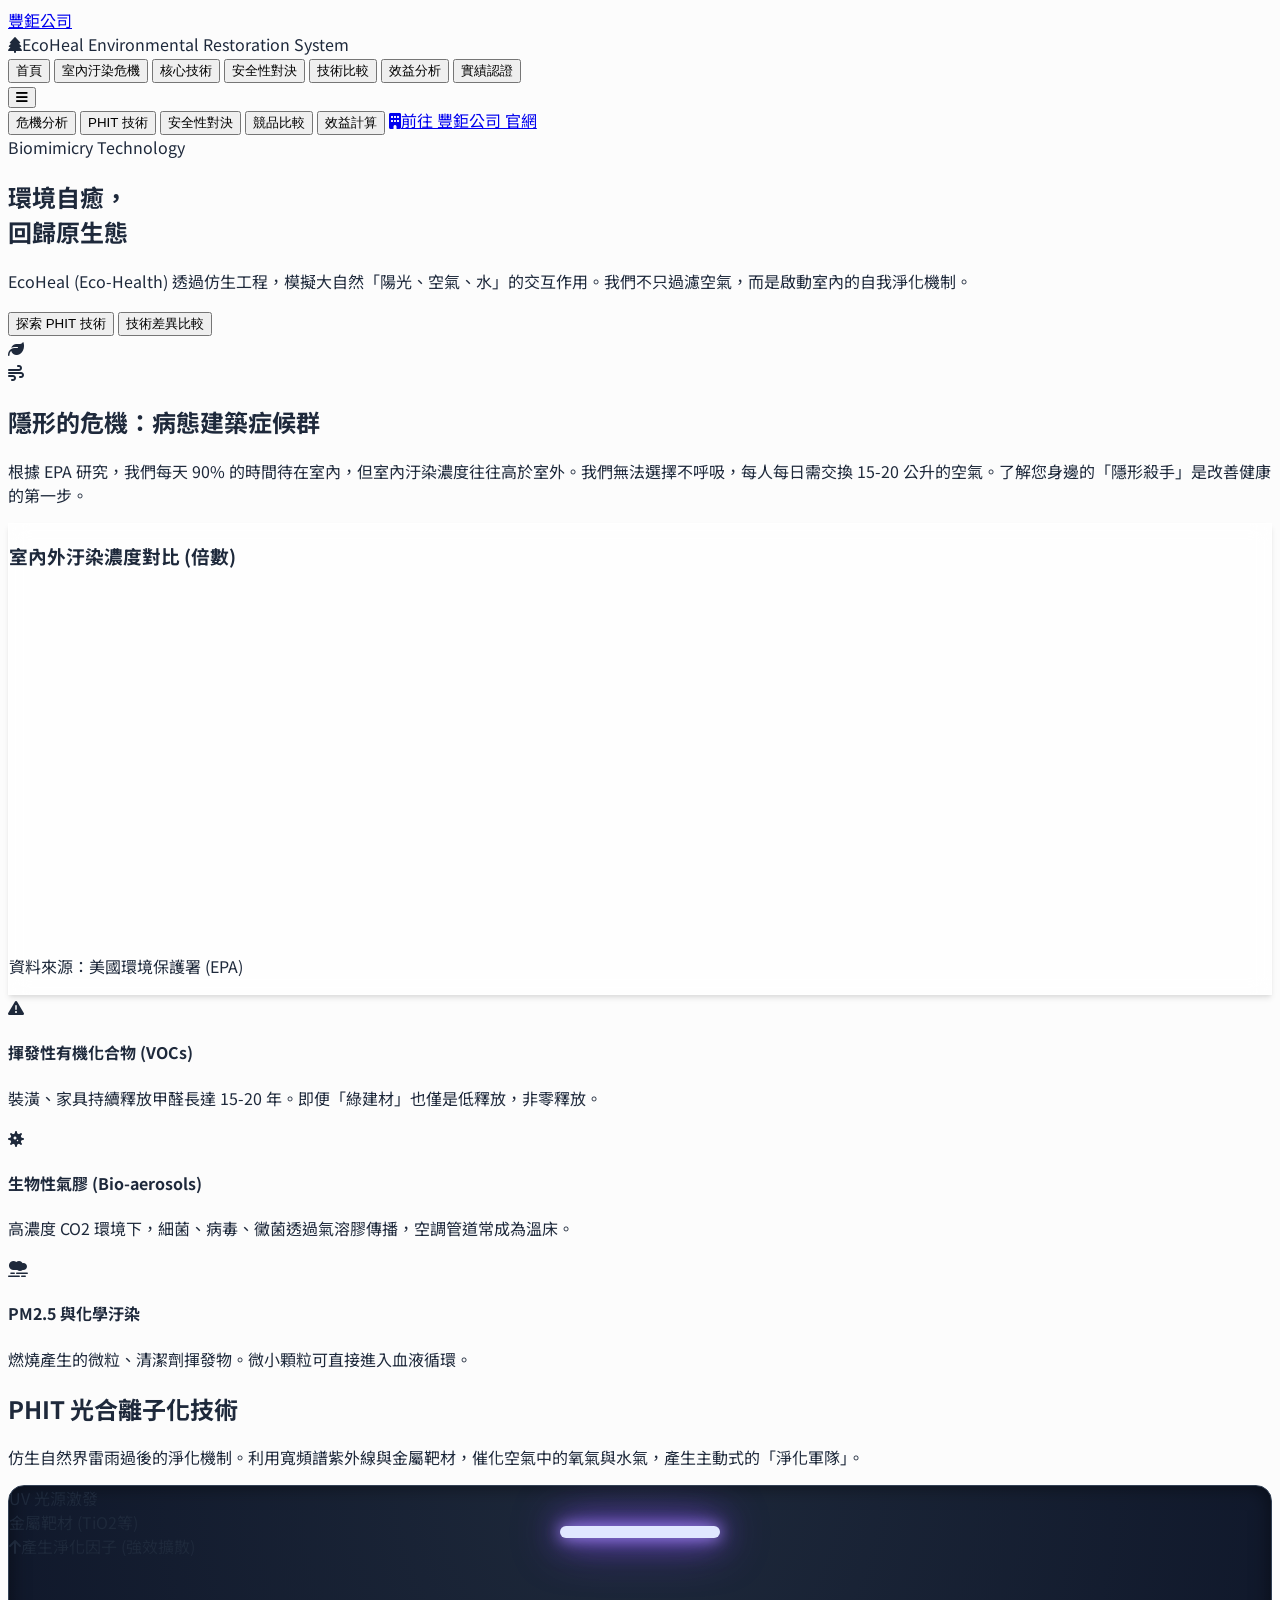
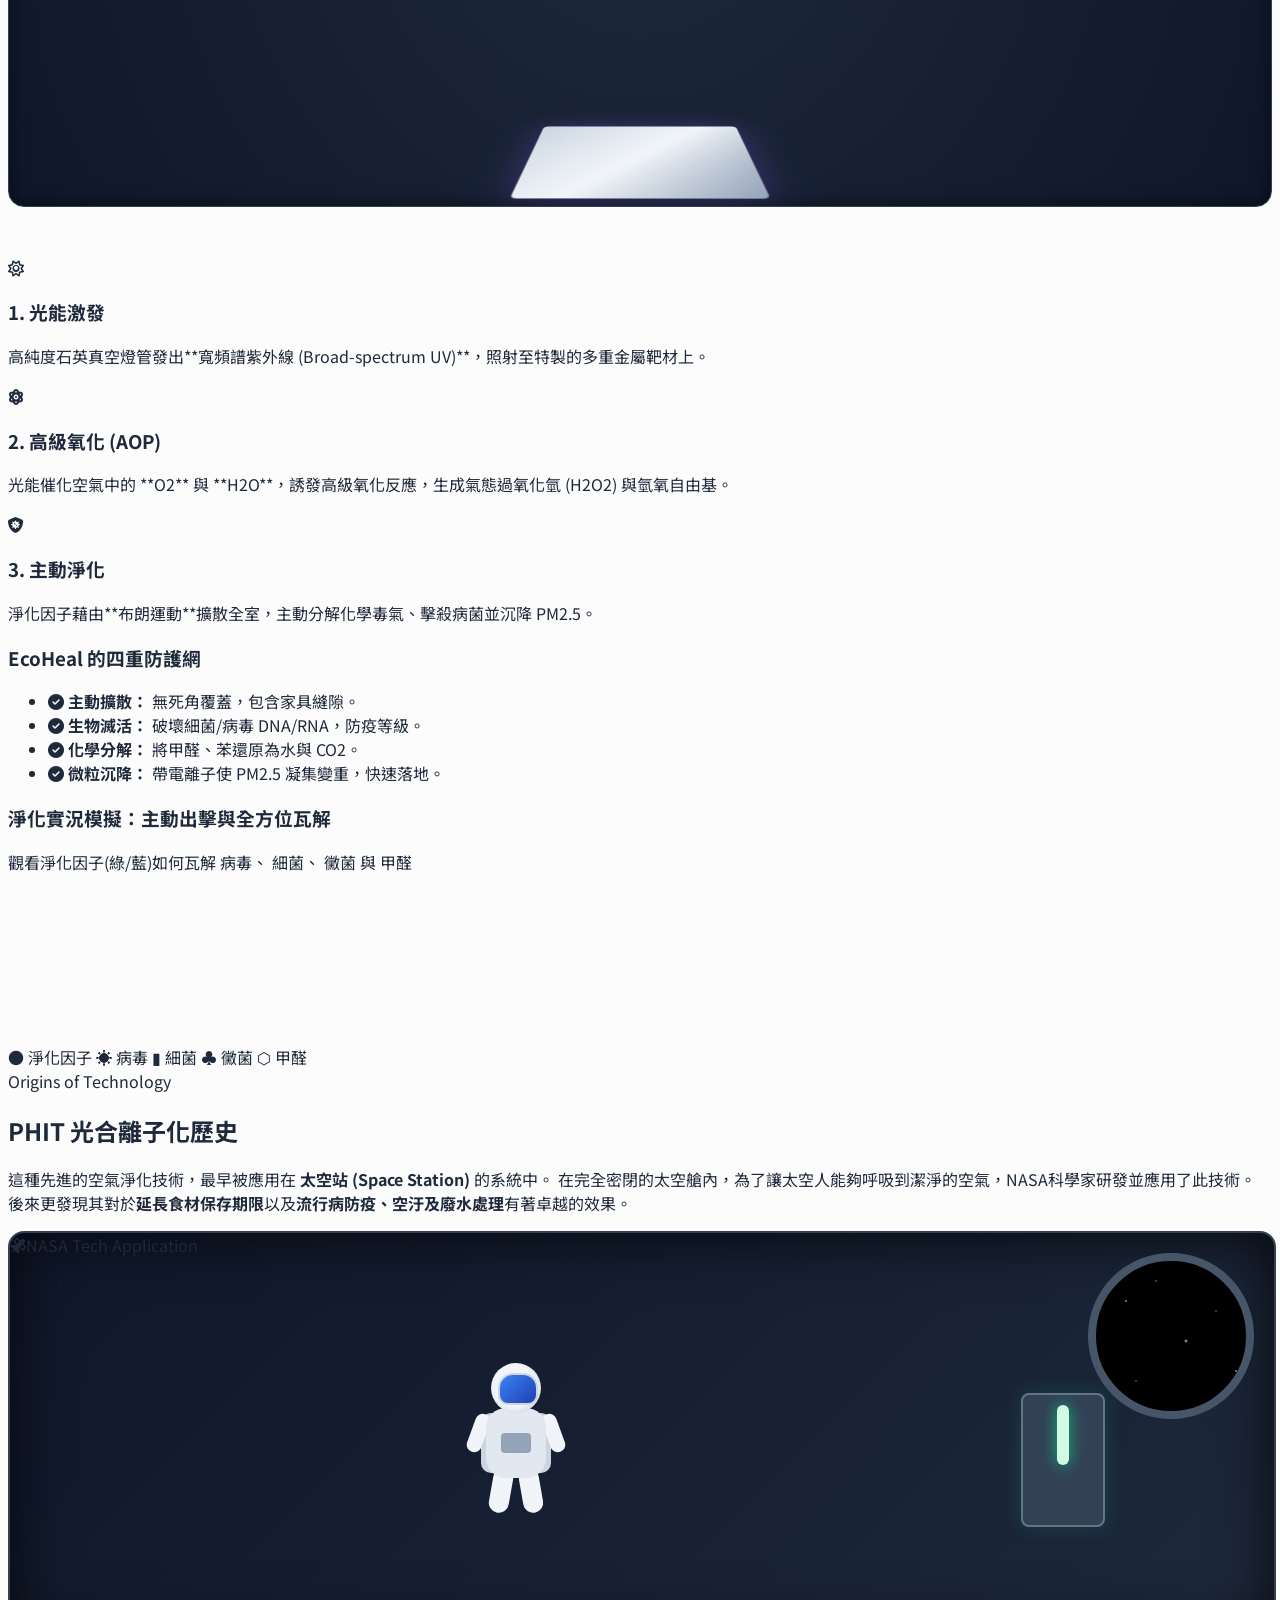
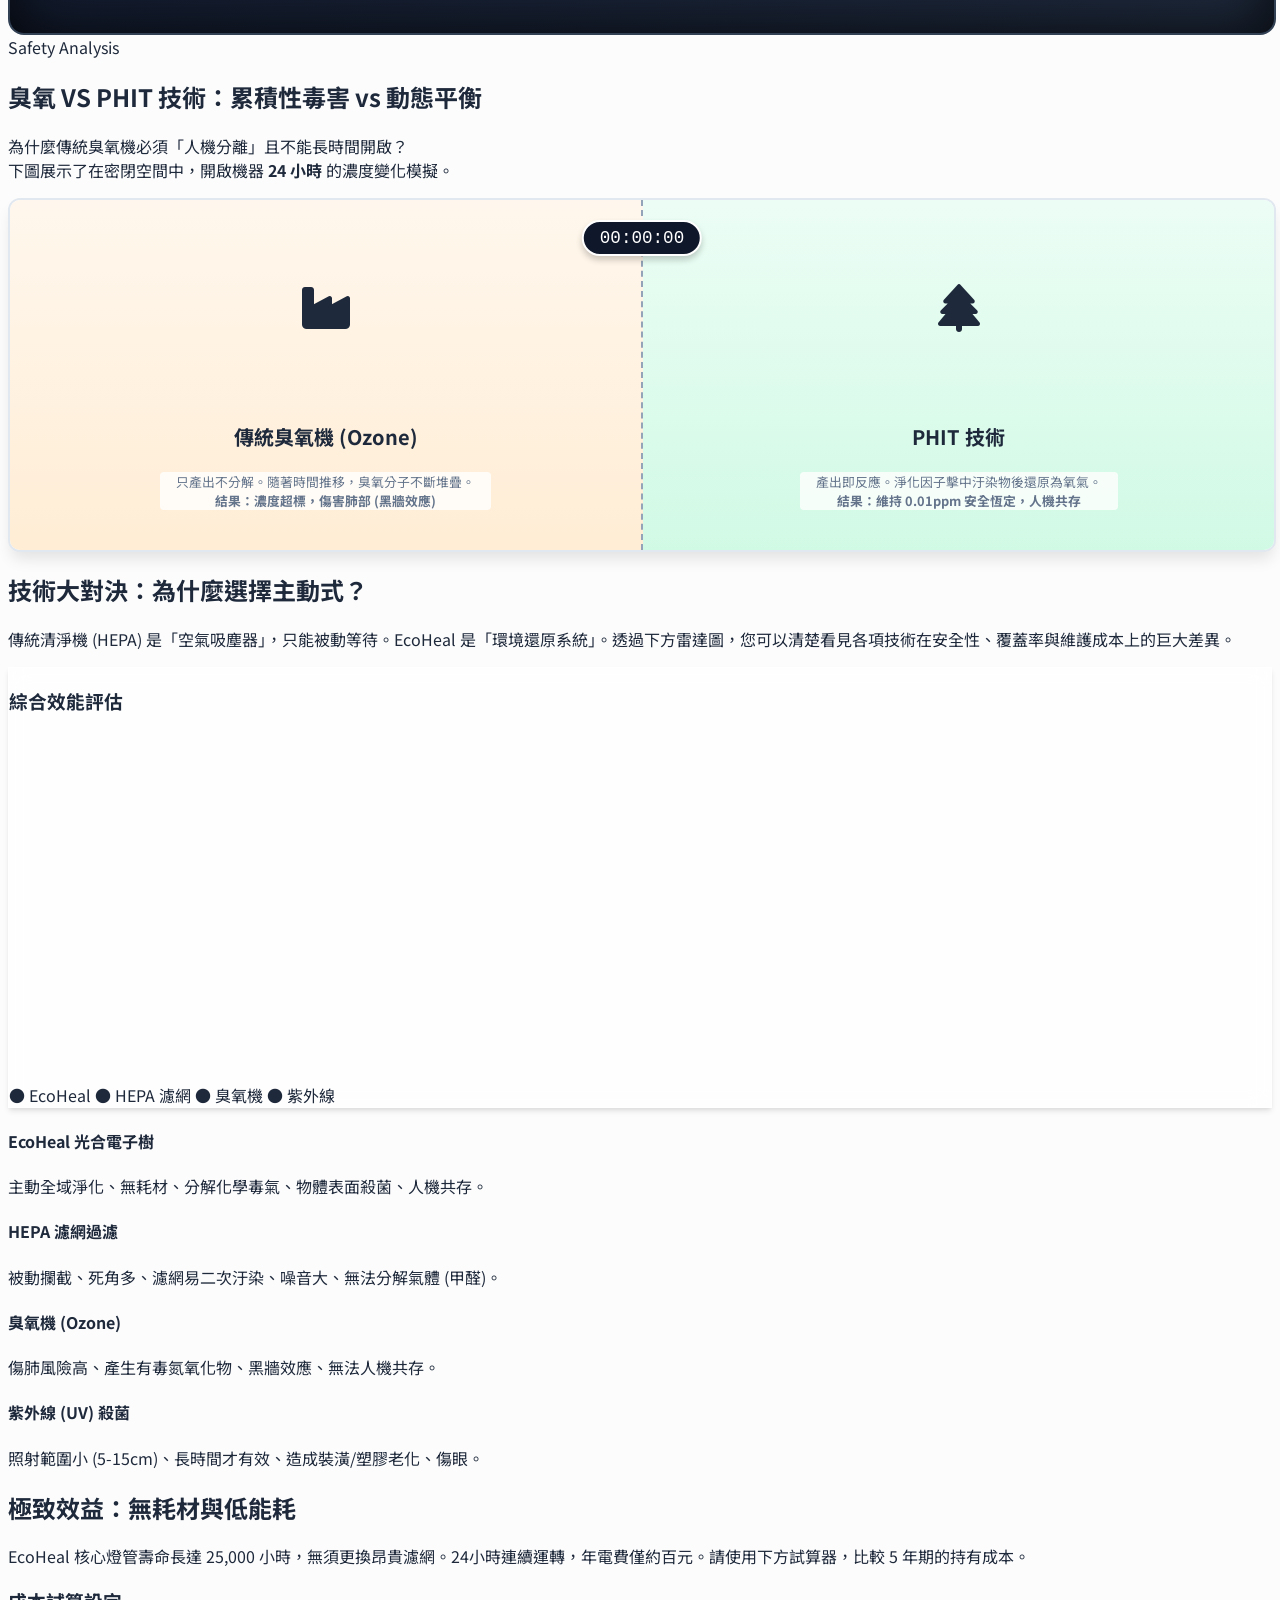
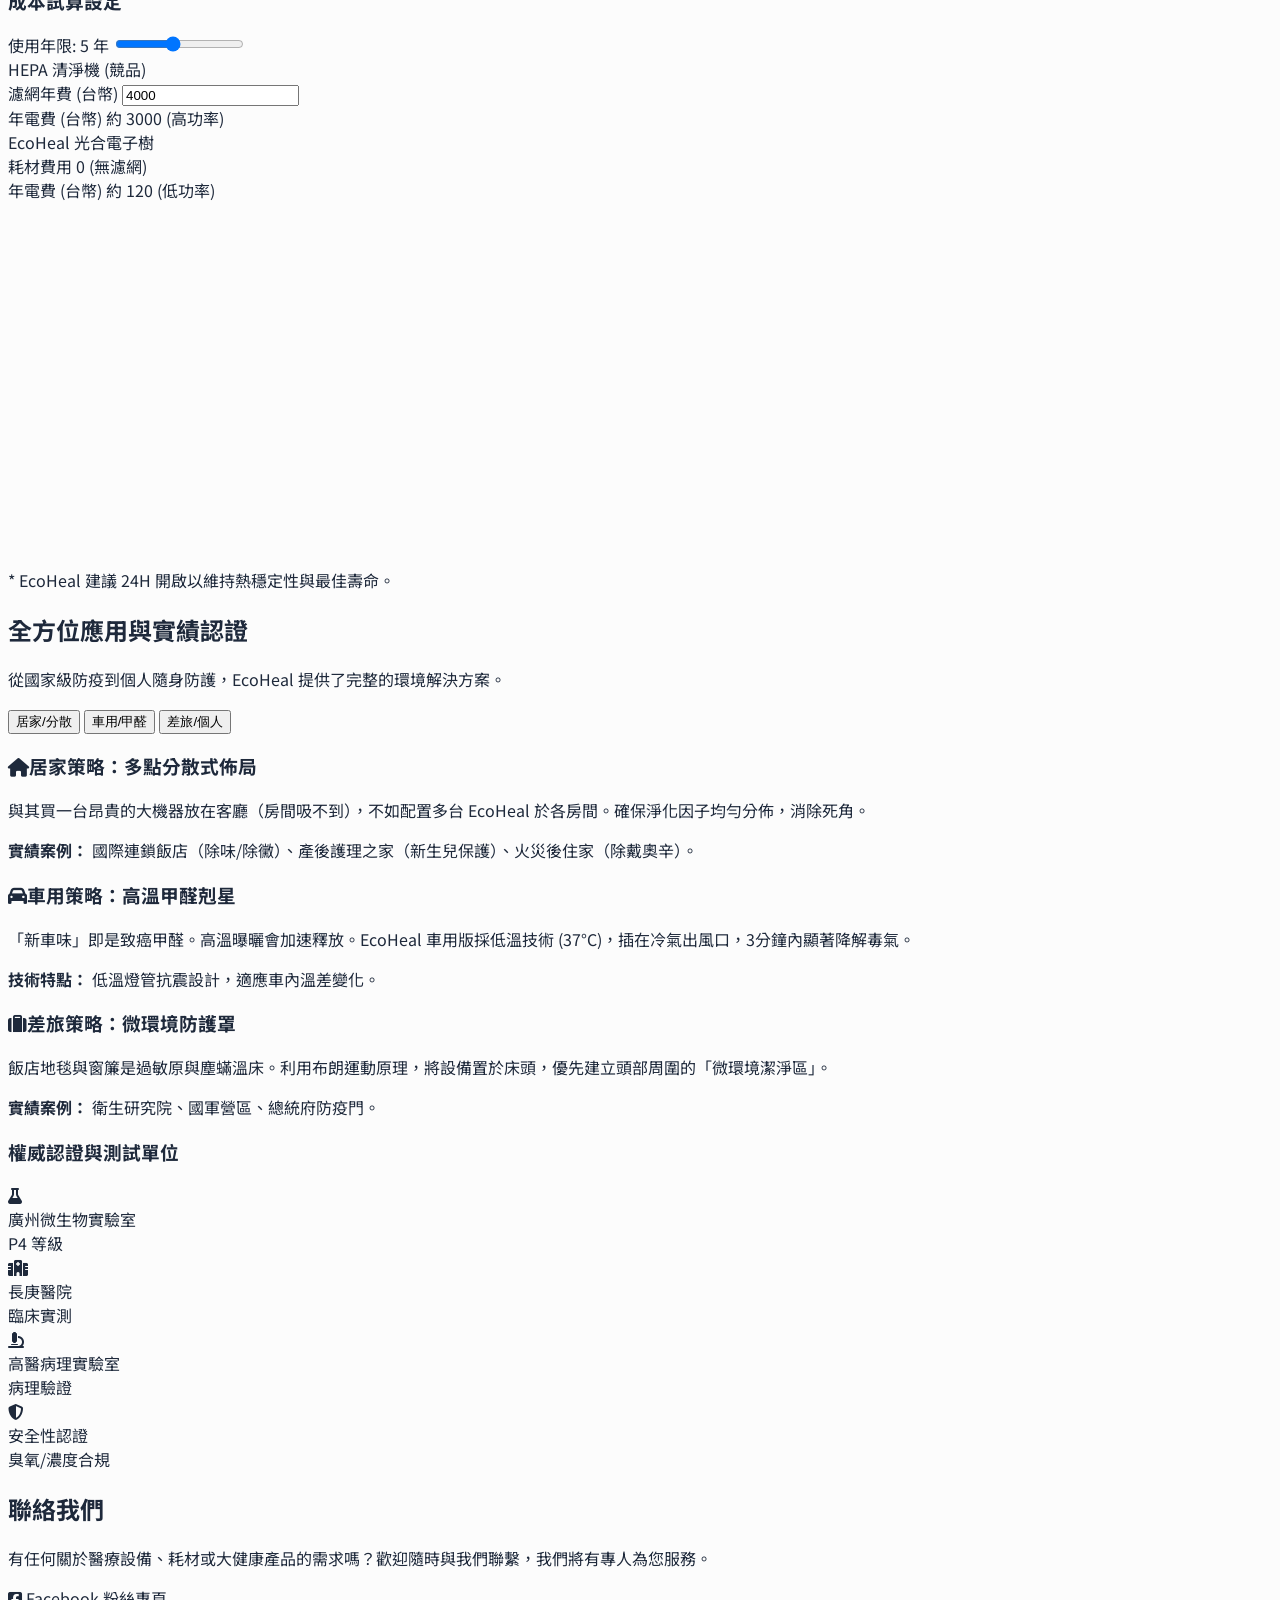
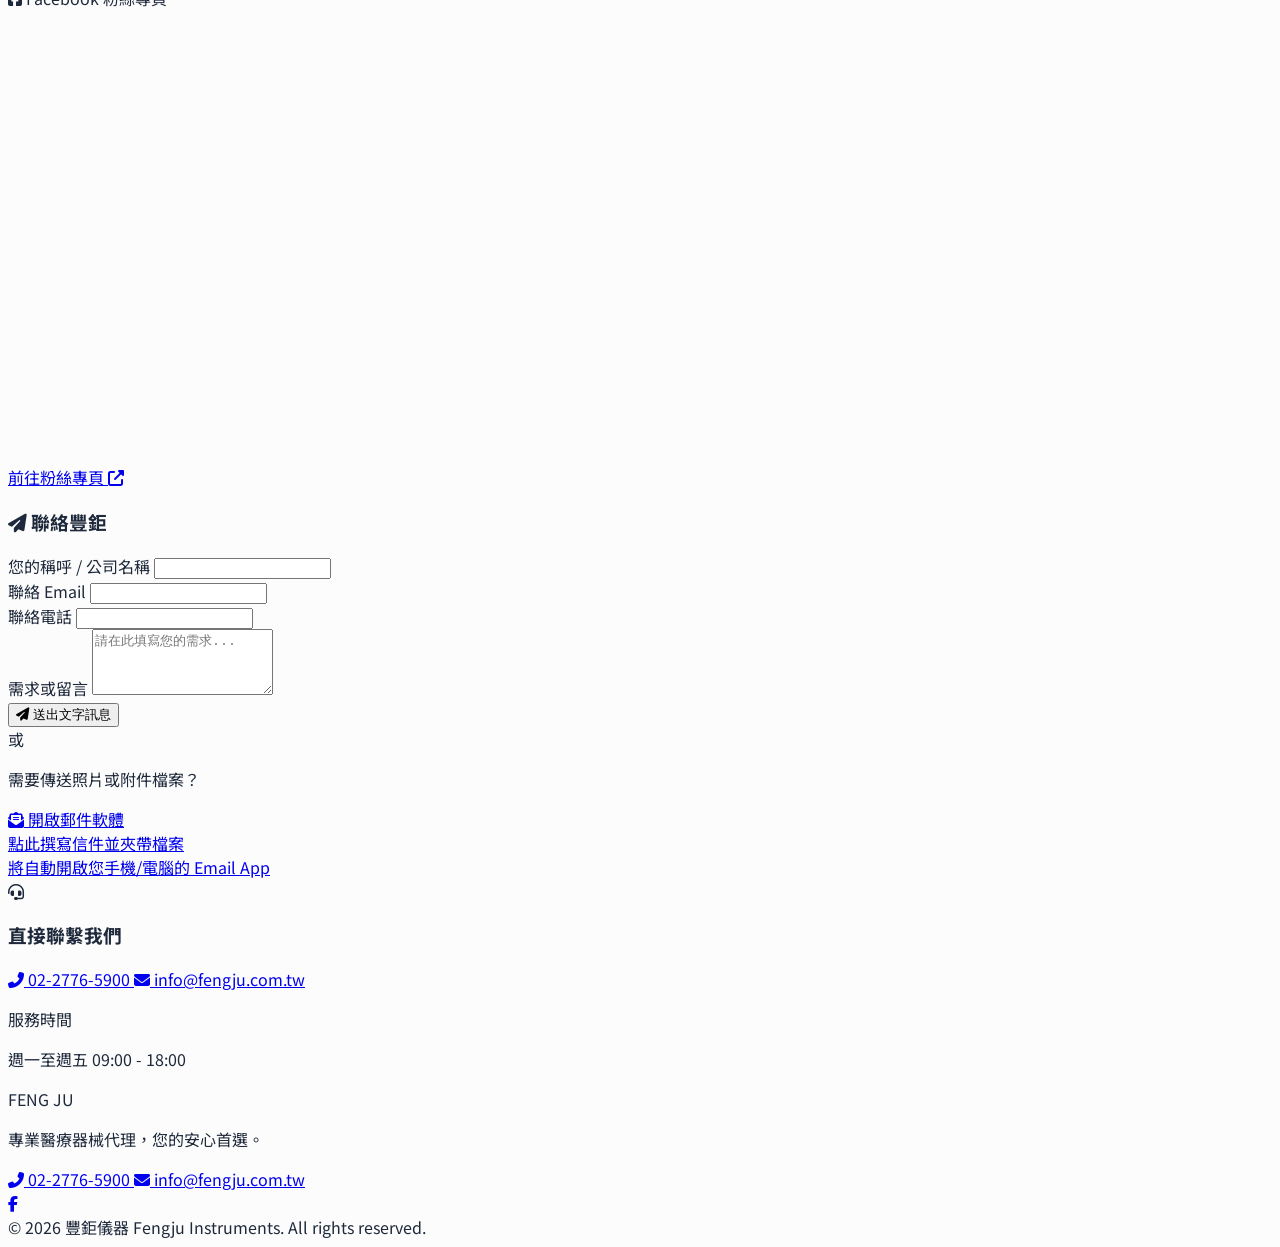
==== commit d8627312: "Update EcohealPHIT.html" ====
--- a/EcohealPHIT.html
+++ b/EcohealPHIT.html
@@ -19,7 +19,8 @@
 
     <!-- Application Structure Plan: 
          Updated "Ozone vs PHIT" Animation Section to 24H simulation.
-         Increased Ozone density and slowed down PHIT movement.
+         Added "Contact Us" Section.
+         Updated Footer.
     -->
 
     <style>
@@ -1153,35 +1154,144 @@
             </div>
         </section>
 
+        <!-- NEW CONTACT SECTION -->
+        <section id="contact" class="relative py-16 bg-slate-900">
+            <div class="max-w-7xl mx-auto px-4 sm:px-6 lg:px-8 relative z-10">
+                <div class="max-w-4xl mx-auto text-center">
+                    <h2 class="text-3xl font-bold mb-6 text-white">聯絡我們</h2>
+                    <p class="text-slate-300 mb-12 text-lg">
+                        有任何關於醫療設備、耗材或大健康產品的需求嗎？歡迎隨時與我們聯繫，我們將有專人為您服務。
+                    </p>
+                    
+                    <div class="grid grid-cols-1 lg:grid-cols-3 gap-8 items-start">
+                        
+                        <!-- Facebook Feed Embed -->
+                        <div class="bg-white rounded-2xl w-full shadow-lg border border-slate-700 overflow-hidden flex flex-col">
+                            <div class="bg-[#1877F2] p-4 flex items-center gap-3">
+                                <i class="fa-brands fa-facebook-square text-white text-2xl"></i>
+                                <span class="text-white font-bold">Facebook 粉絲專頁</span>
+                            </div>
+                            <div class="flex-grow bg-white flex justify-center items-start pt-2">
+                                <iframe src="https://www.facebook.com/plugins/page.php?href=https%3A%2F%2Fwww.facebook.com%2Ffengju.com.tw%2F&tabs=timeline&width=340&height=500&small_header=false&adapt_container_width=true&hide_cover=false&show_facepile=true&appId" width="100%" height="450" style="border:none;overflow:hidden" scrolling="no" frameborder="0" allowfullscreen="true" allow="autoplay; clipboard-write; encrypted-media; picture-in-picture; web-share"></iframe>
+                            </div>
+                            <a href="https://www.facebook.com/fengju.com.tw/" target="_blank" class="block w-full text-center py-3 bg-slate-50 text-[#1877F2] font-semibold hover:bg-slate-100 transition-colors border-t">
+                                前往粉絲專頁 <i class="fas fa-external-link-alt ml-1 text-sm"></i>
+                            </a>
+                        </div>
+
+                        <!-- Contact Form & Email Button -->
+                        <div class="bg-white rounded-2xl w-full shadow-lg border border-slate-700 overflow-hidden p-6 text-slate-800 flex flex-col h-full">
+                            <h3 class="text-xl font-bold text-slate-800 mb-6 text-center flex items-center justify-center gap-2">
+                                <i class="fas fa-paper-plane text-sky-600"></i> 聯絡豐鉅
+                            </h3>
+                            <!-- Formspree (Text Only) -->
+                            <form action="https://formspree.io/f/mqeegbeg" method="POST" class="flex flex-col flex-grow">
+                                <div class="mb-4">
+                                    <label for="name" class="block text-sm font-medium text-slate-700 mb-1">您的稱呼 / 公司名稱</label>
+                                    <input type="text" id="name" name="name" required 
+                                        class="w-full px-4 py-2 rounded-lg border border-slate-300 focus:border-sky-500 focus:ring-2 focus:ring-sky-200 outline-none transition-all">
+                                </div>
+
+                                <div class="mb-4">
+                                    <label for="email" class="block text-sm font-medium text-slate-700 mb-1">聯絡 Email</label>
+                                    <input type="email" id="email" name="email" required 
+                                        class="w-full px-4 py-2 rounded-lg border border-slate-300 focus:border-sky-500 focus:ring-2 focus:ring-sky-200 outline-none transition-all">
+                                </div>
+
+                                <div class="mb-4">
+                                    <label for="phone" class="block text-sm font-medium text-slate-700 mb-1">聯絡電話</label>
+                                    <input type="tel" id="phone" name="phone" 
+                                        class="w-full px-4 py-2 rounded-lg border border-slate-300 focus:border-sky-500 focus:ring-2 focus:ring-sky-200 outline-none transition-all">
+                                </div>
+
+                                <div class="mb-6 flex-grow">
+                                    <label for="message" class="block text-sm font-medium text-slate-700 mb-1">需求或留言</label>
+                                    <textarea id="message" name="message" rows="4" required placeholder="請在此填寫您的需求..."
+                                        class="w-full px-4 py-2 rounded-lg border border-slate-300 focus:border-sky-500 focus:ring-2 focus:ring-sky-200 outline-none transition-all resize-none"></textarea>
+                                </div>
+
+                                <button type="submit" 
+                                    class="w-full bg-sky-600 hover:bg-sky-700 text-white font-bold py-3 rounded-lg transition-colors shadow-md mb-6">
+                                    <i class="fas fa-paper-plane mr-2"></i> 送出文字訊息
+                                </button>
+                            </form>
+
+                            <div class="relative border-t border-slate-200 pt-6">
+                                <div class="absolute -top-3 left-1/2 transform -translate-x-1/2 bg-white px-2 text-xs text-slate-400">
+                                    或
+                                </div>
+                                <div class="text-center">
+                                    <p class="text-sm text-slate-600 mb-3 font-medium">需要傳送照片或附件檔案？</p>
+                                    <a href="mailto:info@fengju.com.tw?subject=【豐鉅儀器】產品詢問(含附件)&body=您好，我想詢問關於..." 
+                                       class="block w-full border-2 border-dashed border-sky-300 bg-sky-50 hover:bg-sky-100 hover:border-sky-500 text-sky-700 rounded-lg p-4 transition-all group text-center cursor-pointer no-underline">
+                                        <div class="flex items-center justify-center gap-2 mb-1">
+                                            <i class="fas fa-envelope-open-text text-2xl group-hover:scale-110 transition-transform"></i>
+                                            <span class="font-bold text-lg">開啟郵件軟體</span>
+                                        </div>
+                                        <div class="text-sm font-medium">點此撰寫信件並夾帶檔案</div>
+                                        <div class="text-xs text-sky-500 mt-1">將自動開啟您手機/電腦的 Email App</div>
+                                    </a>
+                                </div>
+                            </div>
+                        </div>
+                        
+                        <!-- Direct Contact -->
+                        <div class="bg-slate-800 p-8 rounded-2xl w-full shadow-lg border border-slate-700 flex flex-col items-center justify-center h-full">
+                            <div class="bg-sky-600 w-14 h-14 rounded-full flex items-center justify-center mx-auto mb-6 shadow-md">
+                                <i class="fas fa-headset text-white text-2xl"></i>
+                            </div>
+                            <h3 class="text-xl font-bold text-white mb-6">直接聯繫我們</h3>
+                            
+                            <div class="space-y-4 w-full flex flex-col items-center">
+                                <a href="tel:0227765900" class="flex items-center gap-3 text-slate-300 hover:text-white hover:bg-slate-700/50 py-2 px-4 rounded-lg transition-all group w-full justify-center">
+                                    <i class="fas fa-phone-alt text-sky-500 group-hover:scale-110 transition-transform"></i>
+                                    <span class="text-lg font-medium tracking-wide">02-2776-5900</span>
+                                </a>
+                                
+                                <a href="mailto:info@fengju.com.tw" class="flex items-center gap-3 text-slate-300 hover:text-white hover:bg-slate-700/50 py-2 px-4 rounded-lg transition-all group w-full justify-center">
+                                    <i class="fas fa-envelope text-sky-500 group-hover:scale-110 transition-transform"></i>
+                                    <span class="text-lg font-medium tracking-wide">info@fengju.com.tw</span>
+                                </a>
+                                <div class="mt-8 pt-6 border-t border-slate-700 w-full text-center">
+                                    <p class="text-slate-400 text-sm mb-2">服務時間</p>
+                                    <p class="text-white">週一至週五 09:00 - 18:00</p>
+                                </div>
+                            </div>
+                        </div>
+                    </div>
+                </div>
+            </div>
+        </section>
+
     </main>
 
     <!-- Footer -->
-    <footer class="bg-slate-800 text-white py-12">
-        <div class="max-w-7xl mx-auto px-4 sm:px-6 lg:px-8 grid grid-cols-1 md:grid-cols-3 gap-8">
-            <div>
-                <span class="text-xl font-bold text-emerald-400"><i class="fa-solid fa-tree mr-2"></i>EcoHeal</span>
-                <p class="mt-4 text-slate-400 text-sm">
-                    主動式環境生態還原系統。<br>
-                    模擬自然，治癒環境。
-                </p>
+    <footer class="bg-slate-900 text-slate-400 py-12 border-t border-slate-800">
+        <div class="max-w-7xl mx-auto px-4 sm:px-6 lg:px-8">
+            <div class="flex flex-col md:flex-row justify-between items-center gap-6">
+                <div class="text-center md:text-left">
+                    <span class="text-2xl font-bold text-white tracking-wider">FENG JU</span>
+                    <p class="mt-2 text-sm">專業醫療器械代理，您的安心首選。</p>
+                </div>
+                
+                <div class="flex flex-col md:flex-row gap-4 md:gap-8 text-sm">
+                    <a href="tel:0227765900" class="hover:text-white transition-colors flex items-center gap-2 justify-center md:justify-start">
+                        <i class="fas fa-phone-alt text-sky-600"></i> 02-2776-5900
+                    </a>
+                    <a href="mailto:info@fengju.com.tw" class="hover:text-white transition-colors flex items-center gap-2 justify-center md:justify-start">
+                        <i class="fas fa-envelope text-sky-600"></i> info@fengju.com.tw
+                    </a>
+                </div>
+
+                <div class="flex space-x-6">
+                    <a href="https://www.facebook.com/fengju.com.tw/" target="_blank" class="hover:text-white transition-colors">
+                        <i class="fa-brands fa-facebook-f text-xl"></i>
+                    </a>
+                </div>
             </div>
-            <div>
-                <h4 class="text-lg font-semibold mb-4 text-emerald-400">核心優勢</h4>
-                <ul class="text-slate-400 text-sm space-y-2">
-                    <li><i class="fa-solid fa-check mr-2"></i>無耗材設計</li>
-                    <li><i class="fa-solid fa-check mr-2"></i>主動式防疫</li>
-                    <li><i class="fa-solid fa-check mr-2"></i>24H 節能運轉</li>
-                </ul>
+            <div class="mt-8 pt-8 border-t border-slate-800 text-center text-sm">
+                &copy; 2026 豐鉅儀器 Fengju Instruments. All rights reserved.
             </div>
-            <div>
-                <h4 class="text-lg font-semibold mb-4 text-emerald-400">使用提醒</h4>
-                <p class="text-slate-400 text-sm">
-                    為維持燈管熱穩定性與真空氣密，強烈建議 24 小時連續開啟，請勿頻繁開關電源。
-                </p>
-            </div>
-        </div>
-        <div class="max-w-7xl mx-auto px-4 sm:px-6 lg:px-8 mt-12 pt-8 border-t border-slate-700 text-center text-slate-500 text-xs">
-            &copy; 2026 EcoHeal, Fengju Co. Generated based on provided technical white paper.
         </div>
     </footer>
 
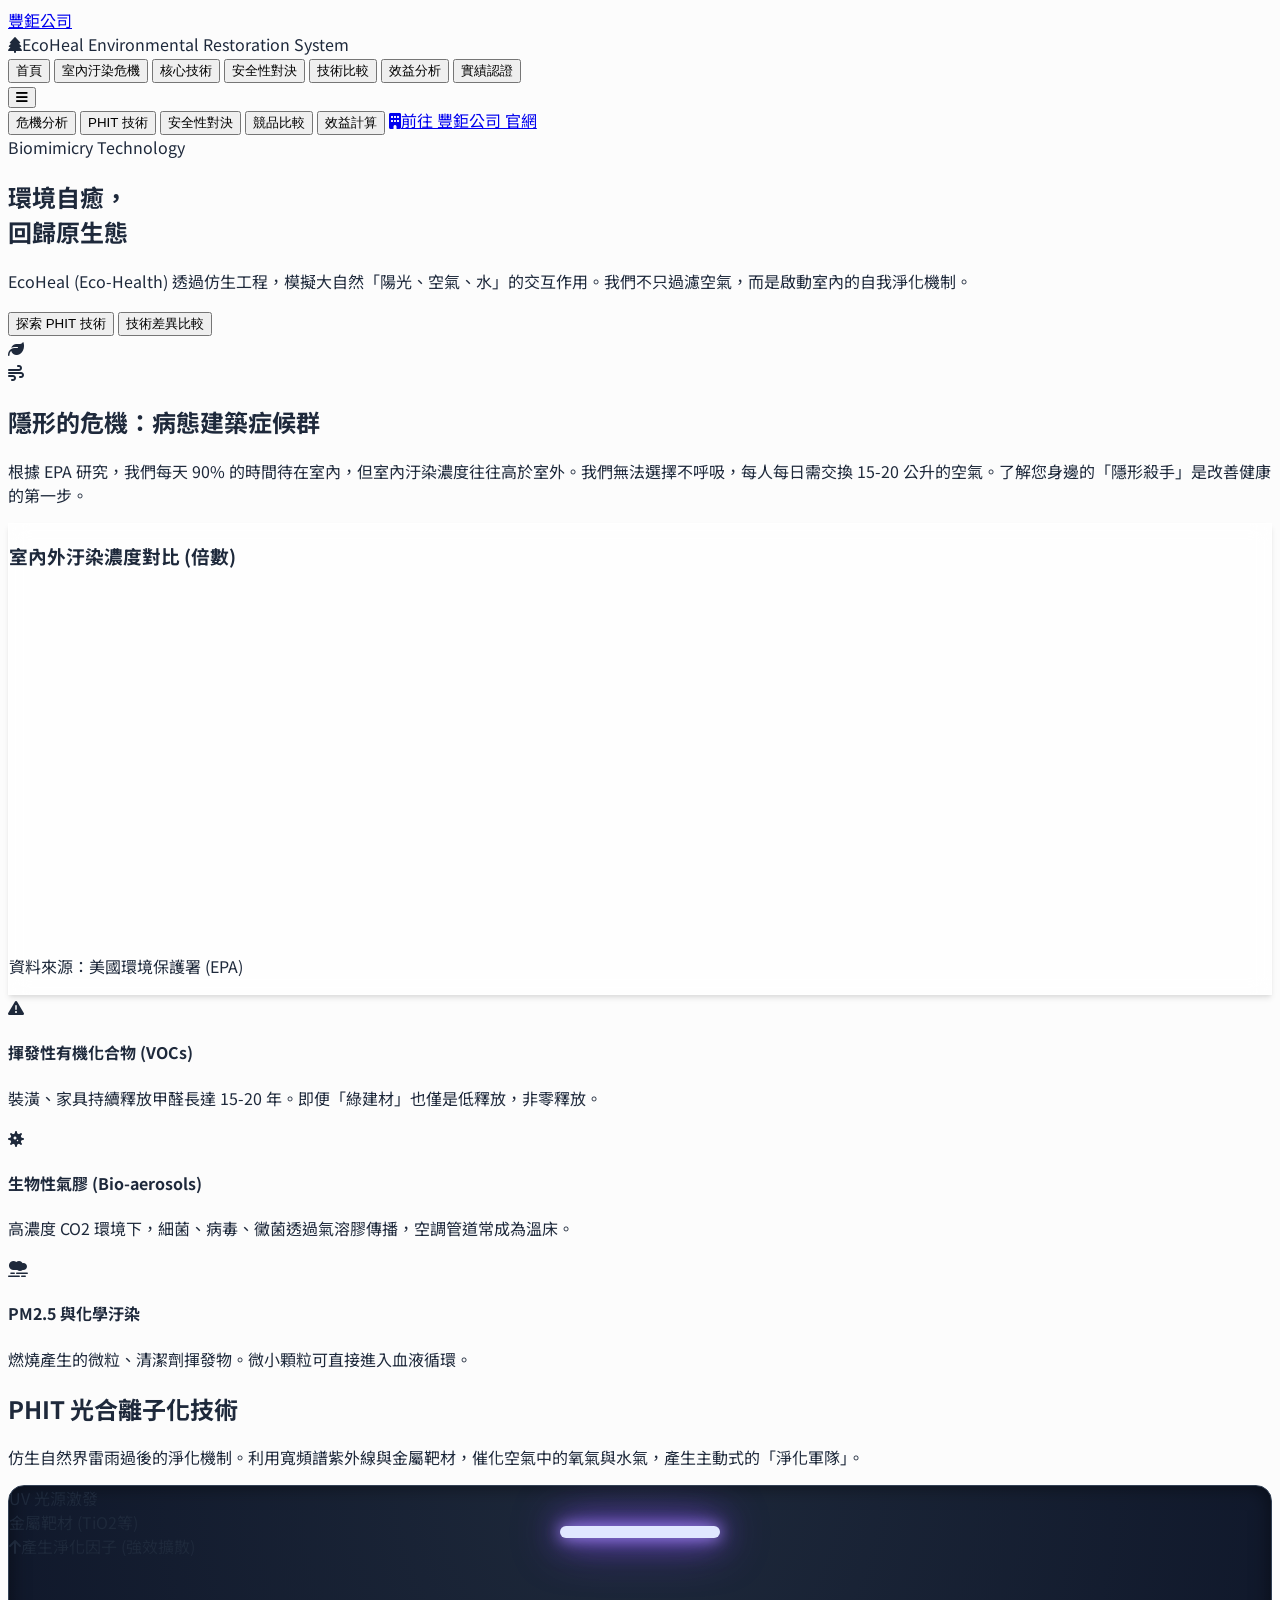
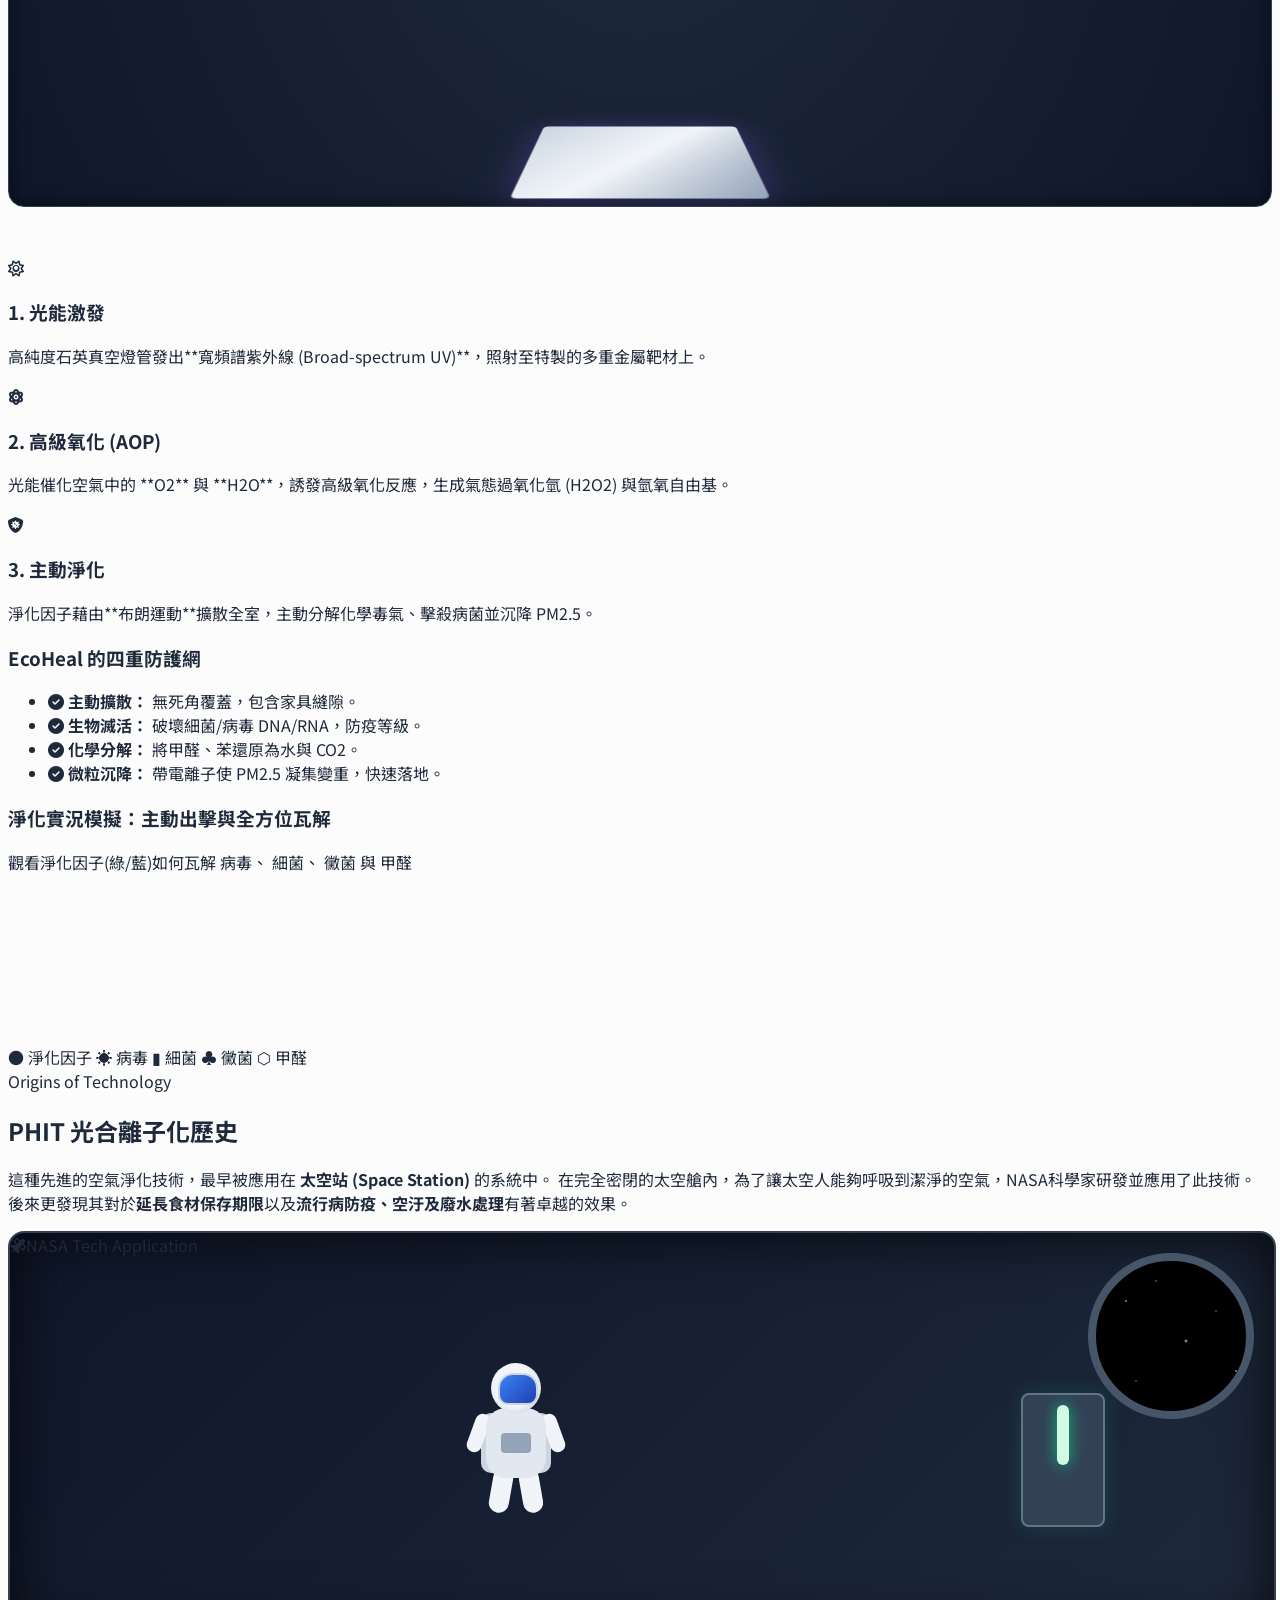
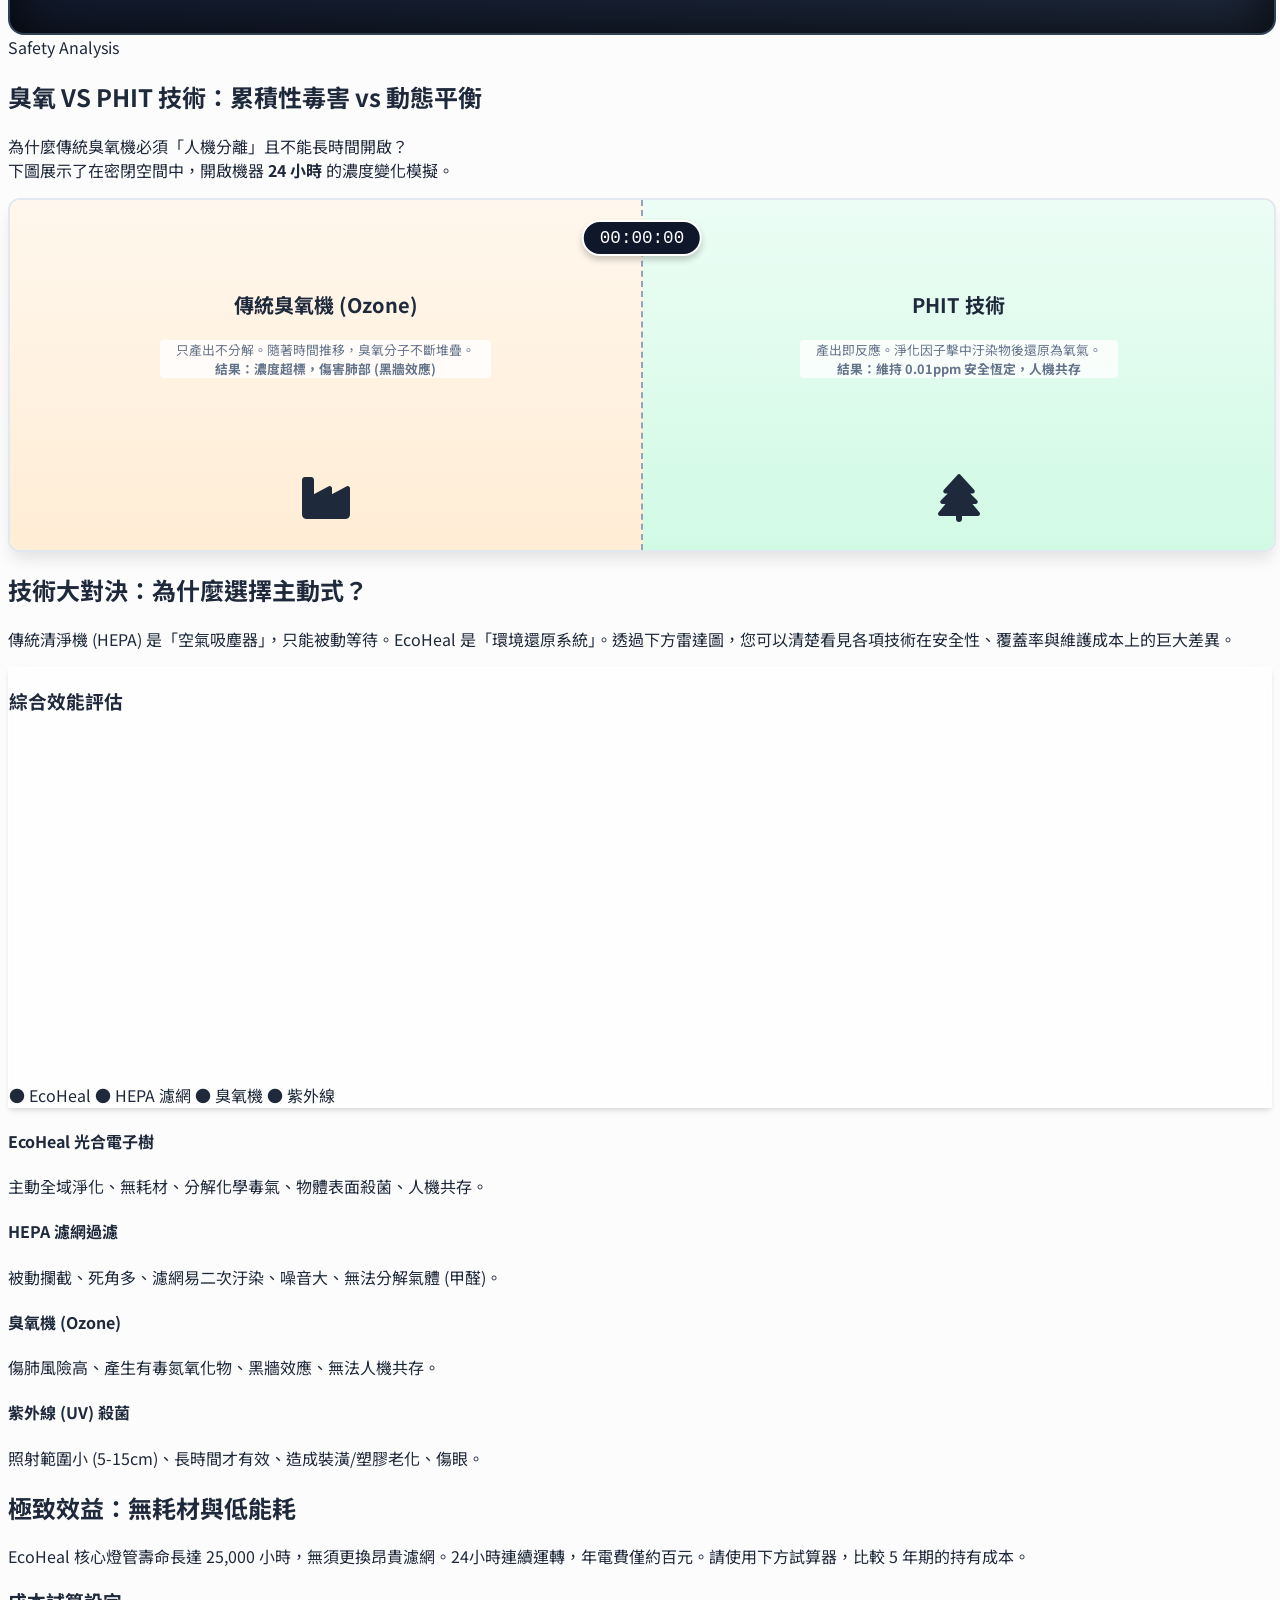
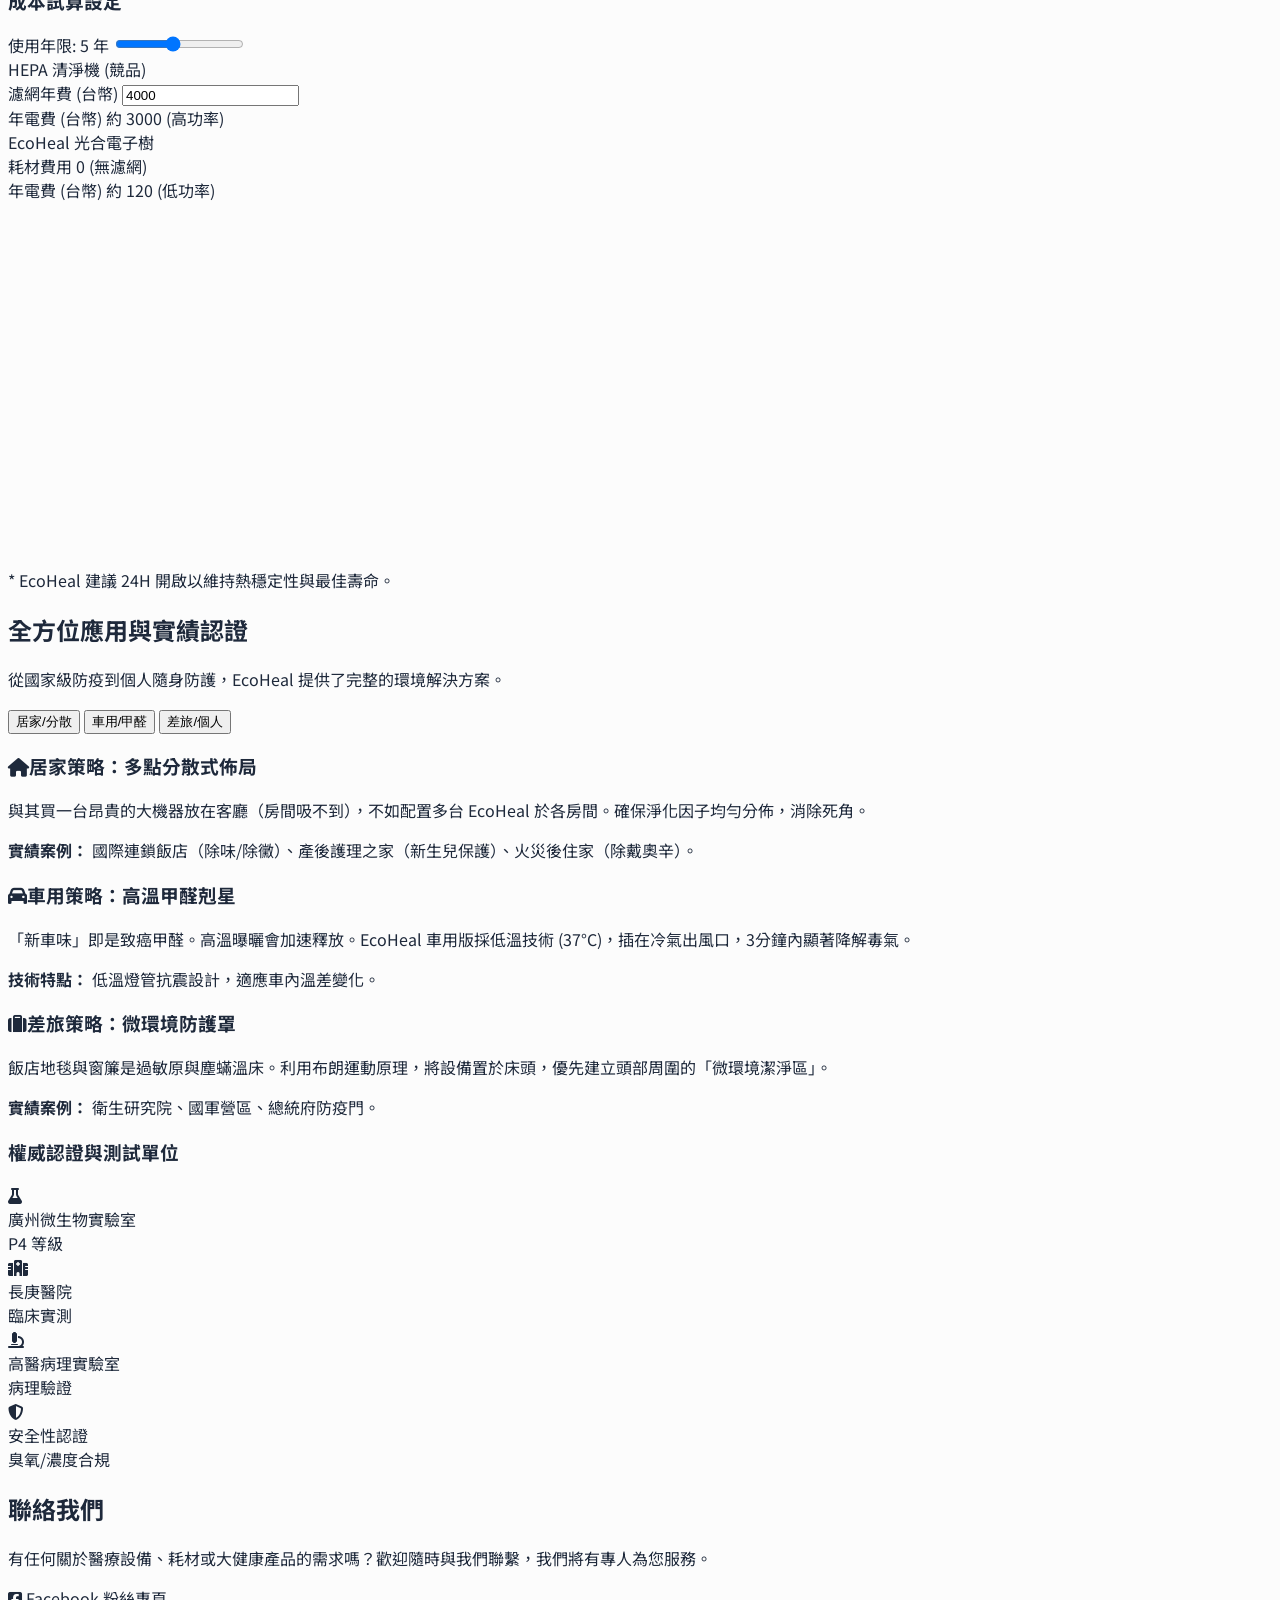
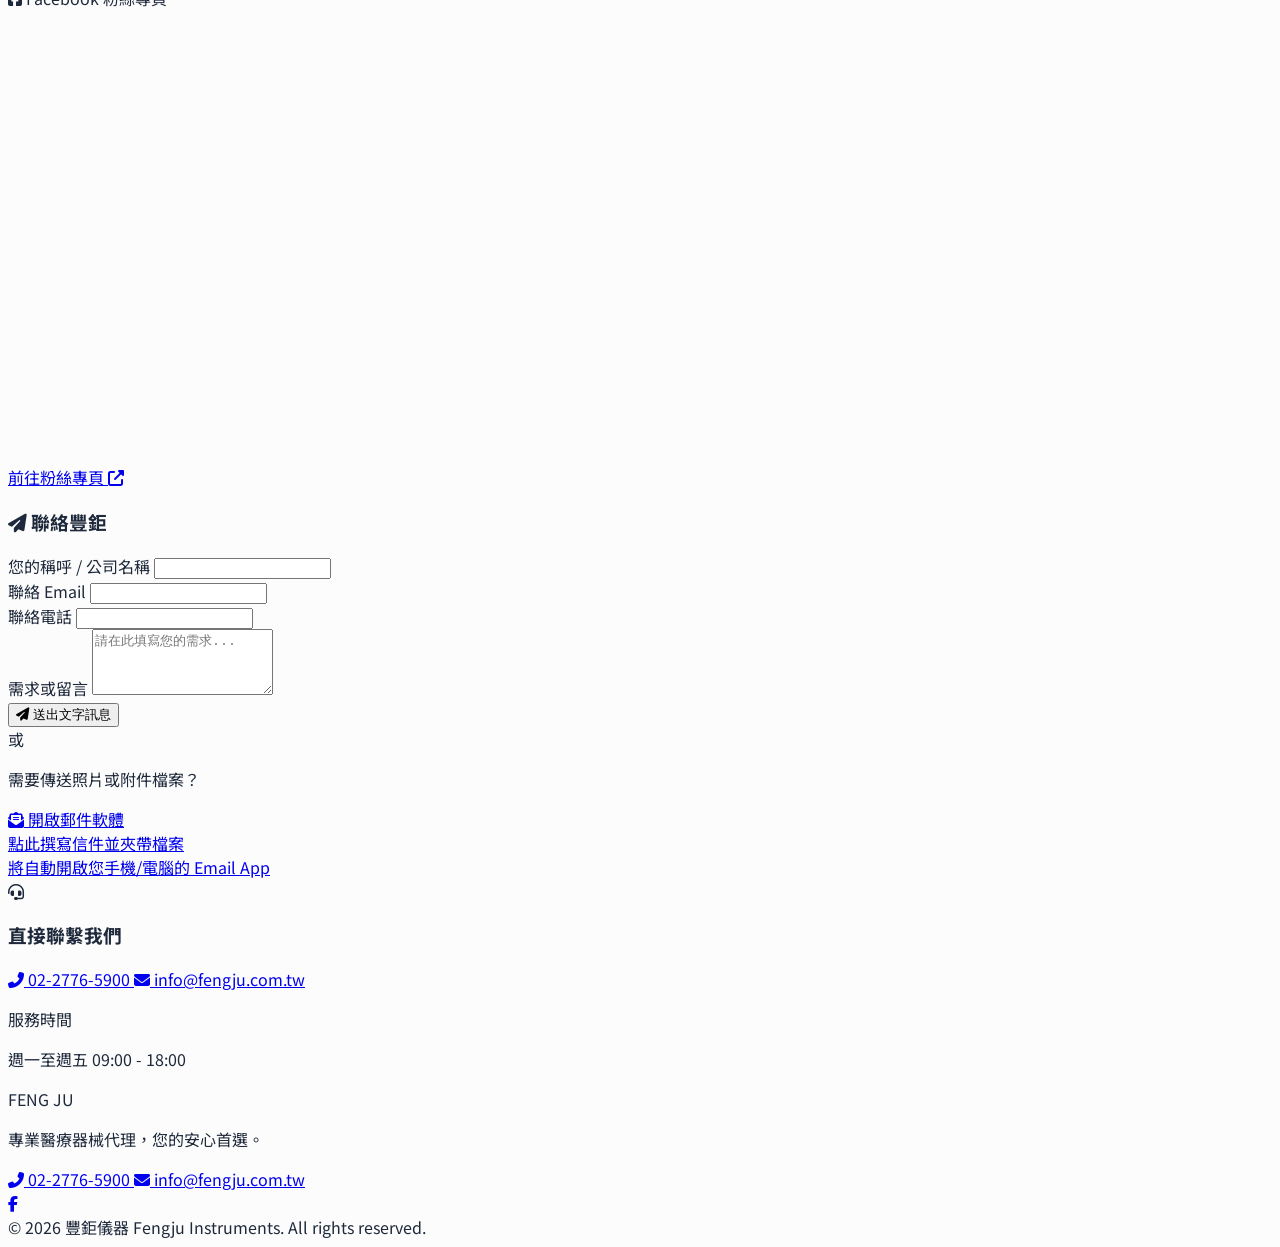
==== commit 3644db6b: "Update EcohealPHIT.html" ====
--- a/EcohealPHIT.html
+++ b/EcohealPHIT.html
@@ -3,6 +3,17 @@
 <head>
     <meta charset="UTF-8">
     <meta name="viewport" content="width=device-width, initial-scale=1.0">
+    
+    <!-- --- Facebook Open Graph Settings --- -->
+    <meta property="og:title" content="EcoHeal 光合電子樹 | 環境淨化系統技術中心" />
+    <meta property="og:description" content="環境自癒，回歸原生態。EcoHeal 透過仿生 PHIT 光合離子化技術，主動分解環境中的化學毒氣、病毒與細菌，建立 24 小時的安全防護網。" />
+    <meta property="og:image" content="16.png" />
+    <meta property="og:image:type" content="image/png" />
+    <meta property="og:image:width" content="1200" /> 
+    <meta property="og:image:height" content="630" />
+    <meta property="og:type" content="website" />
+    <!-- ------------------------------------------ -->
+
     <title>EcoHeal 光合電子樹 | 環境淨化系統技術中心</title>
     
     <!-- Tailwind CSS -->
@@ -17,12 +28,6 @@
     <!-- Google Fonts: Noto Sans TC -->
     <link href="https://fonts.googleapis.com/css2?family=Noto+Sans+TC:wght@300;400;500;700&display=swap" rel="stylesheet">
 
-    <!-- Application Structure Plan: 
-         Updated "Ozone vs PHIT" Animation Section to 24H simulation.
-         Added "Contact Us" Section.
-         Updated Footer.
-    -->
-
     <style>
         body {
             font-family: 'Noto Sans TC', sans-serif;
@@ -30,14 +35,14 @@
             color: #1e293b; /* Slate 800 */
         }
 
-        /* Chart Container Styling - MANDATORY ADHERENCE */
+        /* Chart Container Styling */
         .chart-container {
             position: relative;
             width: 100%;
             max-width: 600px;
             margin-left: auto;
             margin-right: auto;
-            height: 300px; /* Base height */
+            height: 300px;
             max-height: 400px;
         }
 
@@ -68,14 +73,14 @@
             to { opacity: 1; transform: translateY(0); }
         }
 
-        /* --- PHIT Animation CSS (New) --- */
+        /* --- PHIT Animation CSS --- */
         .phit-anim-box {
             background: radial-gradient(circle at center top, #1e293b, #0f172a);
             position: relative;
             overflow: hidden;
             border-radius: 1rem;
             box-shadow: inset 0 0 20px rgba(0,0,0,0.5);
-            height: 320px; /* Slightly taller for better arrow travel */
+            height: 320px;
             margin-bottom: 3rem;
             border: 1px solid #334155;
         }
@@ -101,17 +106,16 @@
         /* Purple Downward Arrows (Beam) */
         .uv-arrow {
             position: absolute;
-            top: 60px; /* Start below lamp */
+            top: 60px;
             left: 50%;
             transform: translateX(-50%);
-            color: #a78bfa; /* Light Purple */
+            color: #a78bfa;
             font-size: 24px;
             opacity: 0;
             z-index: 9;
             text-shadow: 0 0 10px #8b5cf6;
         }
 
-        /* Animation for arrows dropping */
         .beam-arrow-1 { animation: arrow-drop 1.2s infinite; animation-delay: 0s; left: 45%; font-size: 20px;}
         .beam-arrow-2 { animation: arrow-drop 1.2s infinite; animation-delay: 0.4s; left: 50%; font-size: 28px; color: #c4b5fd;}
         .beam-arrow-3 { animation: arrow-drop 1.2s infinite; animation-delay: 0.2s; left: 55%; font-size: 20px;}
@@ -132,19 +136,19 @@
             height: 140px;
             background: linear-gradient(135deg, #cbd5e1 0%, #f1f5f9 50%, #94a3b8 100%);
             border: 1px solid #64748b;
-            box-shadow: 0 0 40px rgba(139, 92, 246, 0.3); /* Purple glow on impact */
+            box-shadow: 0 0 40px rgba(139, 92, 246, 0.3);
             z-index: 5;
             border-radius: 6px;
         }
 
-        /* Particles (Purification Factors) - Stronger Diffusion */
+        /* Particles (Purification Factors) */
         .particle {
             position: absolute;
-            top: 210px; /* Start at plate */
+            top: 210px;
             left: 50%;
             width: 8px;
             height: 8px;
-            background: radial-gradient(circle, #fff 20%, #34d399 100%); /* Emerald/White glow */
+            background: radial-gradient(circle, #fff 20%, #34d399 100%);
             border-radius: 50%;
             opacity: 0;
             z-index: 12;
@@ -152,7 +156,6 @@
             pointer-events: none;
         }
 
-        /* More Particles with Wider Spread */
         .p1 { animation: float-out-strong 2.5s infinite linear; animation-delay: 0s; --tx: -80px; }
         .p2 { animation: float-out-strong 2.8s infinite linear; animation-delay: 0.2s; --tx: 80px; }
         .p3 { animation: float-out-strong 2.2s infinite linear; animation-delay: 0.5s; --tx: -120px; }
@@ -190,9 +193,7 @@
             }
         }
 
-        /* ----------------------------------------------------------- */
-        /* SPACE STATION CSS ART (IMPROVED) */
-        /* ----------------------------------------------------------- */
+        /* --- Space Station CSS --- */
         .space-container {
             width: 100%;
             height: 400px;
@@ -204,7 +205,6 @@
             box-shadow: inset 0 0 60px rgba(0,0,0,0.8);
         }
 
-        /* Window to Space */
         .space-window {
             position: absolute;
             top: 20px;
@@ -216,10 +216,9 @@
             border: 8px solid #475569;
             box-shadow: inset 0 0 20px #000;
             overflow: hidden;
-            z-index: 1; /* Behind astronaut */
+            z-index: 1;
         }
         
-        /* Twinkling Stars in Window */
         .window-stars {
             position: absolute;
             top: 0; left: 0; right: 0; bottom: 0;
@@ -240,7 +239,6 @@
             100% { opacity: 1; transform: scale(1.05); }
         }
 
-        /* Background texture of cabin (Subtle) */
         .stars-bg {
             position: absolute;
             width: 100%;
@@ -251,7 +249,6 @@
             z-index: 0;
         }
 
-        /* Astronaut CSS Art */
         .astronaut {
             position: absolute;
             top: 50%;
@@ -352,11 +349,10 @@
             transform: rotate(-10deg);
         }
 
-        /* PHIT Space Device */
         .phit-device-space {
             position: absolute;
             top: 40%;
-            left: 80%; /* Moved slightly right */
+            left: 80%;
             width: 80px;
             height: 120px;
             background: #334155;
@@ -378,7 +374,6 @@
             animation: bulb-pulse 2s infinite alternate;
         }
         
-        /* Clean Particles (Increased amount) */
         .clean-ion {
             position: absolute;
             width: 6px;
@@ -390,7 +385,6 @@
             z-index: 4;
         }
         
-        /* Ion Flow Logic: Move Left and Disperse */
         .ion-1 { top: 45%; left: 81%; animation: ion-flow 3.0s infinite linear; }
         .ion-2 { top: 48%; left: 81%; animation: ion-flow 3.5s infinite linear; animation-delay: 0.5s; }
         .ion-3 { top: 52%; left: 81%; animation: ion-flow 2.8s infinite linear; animation-delay: 1.0s; }
@@ -410,7 +404,6 @@
             100% { transform: translateX(-400px) translateY(calc(sin(var(--i, 1) * 100deg) * 60px)) scale(1.2); opacity: 0; }
         }
 
-        /* Pollutants (Virus, Bacteria, Odor) */
         .pollutant {
             position: absolute;
             opacity: 0;
@@ -418,10 +411,9 @@
             animation: disperse-fade 5s infinite;
         }
 
-        /* Styles for specific pollutants */
         .pol-virus {
             width: 12px; height: 12px;
-            background: #ef4444; /* Red */
+            background: #ef4444;
             border-radius: 50%;
             box-shadow: 0 0 5px #f87171;
         }
@@ -432,19 +424,17 @@
 
         .pol-bact {
             width: 14px; height: 8px;
-            background: #f97316; /* Orange */
+            background: #f97316;
             border-radius: 4px;
         }
 
         .pol-odor {
             width: 16px; height: 16px;
-            background: radial-gradient(circle, #a3e635, transparent); /* Lime Green Gas */
+            background: radial-gradient(circle, #a3e635, transparent);
             border-radius: 50%;
             filter: blur(2px);
         }
 
-        /* Initial Position: Near Astronaut Center (Left: 40%, Top: 50%) */
-        /* Animation: Disperse outwards and fade */
         .pol-1 { top: 48%; left: 40%; --tx: 80px; --ty: -30px; animation-delay: 0s; }
         .pol-2 { top: 52%; left: 42%; --tx: 90px; --ty: 20px; animation-delay: 1.5s; }
         .pol-3 { top: 45%; left: 38%; --tx: 60px; --ty: -50px; animation-delay: 0.5s; }
@@ -474,7 +464,7 @@
         }
         @keyframes spin { 100% { transform: rotate(360deg); } }
 
-        /* --- OZONE VS PHIT Animation Styles --- */
+        /* --- OZONE VS PHIT Animation Styles (Modified for Alignment) --- */
         .comparison-wrapper {
             position: relative;
             width: 100%;
@@ -493,7 +483,10 @@
             display: flex;
             flex-direction: column;
             align-items: center;
-            justify-content: flex-end;
+            /* UPDATED: Align to top */
+            justify-content: flex-start; 
+            /* UPDATED: Padding to clear timer */
+            padding-top: 70px;
             padding-bottom: 20px;
         }
 
@@ -542,7 +535,8 @@
 
         .machine-icon {
             position: absolute;
-            bottom: 60%;
+            /* UPDATED: Move to bottom to match particle source and clear top area */
+            bottom: 20px;
             font-size: 3rem;
             z-index: 5;
         }
@@ -1337,7 +1331,7 @@
             activeTab.classList.add('bg-white', 'shadow', 'text-emerald-700');
         }
 
-        // -- Animation Logic: PHIT Simulation (Original) --
+        // -- Animation Logic: PHIT Simulation --
         function initPHITAnimation() {
             const canvas = document.getElementById('phitSimulation');
             if(!canvas) return;
@@ -1386,6 +1380,7 @@
 
             class Pollutant {
                 constructor() {
+                    // Spawn from edges
                     if (Math.random() > 0.5) {
                         this.x = Math.random() > 0.5 ? 0 : width;
                         this.y = Math.random() * height;
@@ -1398,37 +1393,103 @@
                     this.vy = (Math.random() - 0.5) * 1;
                     this.active = true;
 
-                    // Randomly assign type
+                    // Randomly assign type and Increase Sizes slightly for visibility
                     const rand = Math.random();
                     if (rand < 0.25) {
                         this.type = 'virus';
-                        this.size = 5;
-                        this.color = '#f87171'; 
+                        this.size = 6; 
+                        this.color = '#f87171'; // Red 400
                     } else if (rand < 0.5) {
                         this.type = 'bacteria';
-                        this.size = 6;
-                        this.color = '#fb923c'; 
+                        this.size = 7; 
+                        this.color = '#fb923c'; // Orange 400
                     } else if (rand < 0.75) {
                         this.type = 'mold';
-                        this.size = 4;
-                        this.color = '#a78bfa'; 
+                        this.size = 6;
+                        this.color = '#a78bfa'; // Purple 400
                     } else {
                         this.type = 'chemical'; 
-                        this.size = 5;
-                        this.color = '#eab308'; 
+                        this.size = 7;
+                        this.color = '#eab308'; // Yellow 500
                     }
                 }
                 update() {
                     this.x += this.vx;
                     this.y += this.vy;
+                    
+                    // Bounce off walls
                     if (this.x < 0 || this.x > width) this.vx *= -1;
                     if (this.y < 0 || this.y > height) this.vy *= -1;
                 }
                 draw() {
                     ctx.fillStyle = this.color;
-                    ctx.beginPath();
-                    ctx.arc(this.x, this.y, this.size, 0, Math.PI * 2);
-                    ctx.fill();
+                    
+                    if (this.type === 'virus') {
+                        // Spiky ball (Red)
+                        ctx.beginPath();
+                        ctx.arc(this.x, this.y, this.size, 0, Math.PI * 2);
+                        ctx.fill();
+                        // Draw Spikes using lines
+                        ctx.beginPath();
+                        for(let i=0; i<8; i++) {
+                            const angle = (i / 8) * Math.PI * 2;
+                            const r_out = this.size + 3;
+                            const x_out = this.x + Math.cos(angle) * r_out;
+                            const y_out = this.y + Math.sin(angle) * r_out;
+                            ctx.moveTo(this.x, this.y);
+                            ctx.lineTo(x_out, y_out);
+                        }
+                        ctx.strokeStyle = this.color;
+                        ctx.lineWidth = 2;
+                        ctx.stroke();
+
+                    } else if (this.type === 'bacteria') {
+                        // Capsule shape (Orange) - Manual drawing without roundRect
+                        const len = this.size * 1.2; // Half-length of rect part
+                        const r = this.size * 0.7;   // Radius of caps
+                        
+                        ctx.beginPath();
+                        // Left Cap
+                        ctx.arc(this.x - len, this.y, r, Math.PI * 0.5, Math.PI * 1.5);
+                        // Top Line
+                        ctx.lineTo(this.x + len, this.y - r);
+                        // Right Cap
+                        ctx.arc(this.x + len, this.y, r, Math.PI * 1.5, Math.PI * 0.5);
+                        // Bottom Line
+                        ctx.lineTo(this.x - len, this.y + r);
+                        ctx.closePath();
+                        ctx.fill();
+
+                    } else if (this.type === 'mold') {
+                        // Cluster of spheres (Purple)
+                        ctx.beginPath();
+                        ctx.arc(this.x, this.y, this.size*0.8, 0, Math.PI * 2);
+                        ctx.arc(this.x + this.size, this.y + 2, this.size*0.6, 0, Math.PI * 2);
+                        ctx.arc(this.x - this.size*0.5, this.y + this.size*0.8, this.size*0.5, 0, Math.PI * 2);
+                        ctx.arc(this.x + this.size*0.5, this.y - this.size*0.6, this.size*0.5, 0, Math.PI * 2);
+                        ctx.fill();
+
+                    } else { // Chemical / VOC (Yellow)
+                        // Hexagon ring
+                        ctx.beginPath();
+                        for (let i = 0; i < 6; i++) {
+                            const angle = i * Math.PI / 3;
+                            const hx = this.x + Math.cos(angle) * this.size;
+                            const hy = this.y + Math.sin(angle) * this.size;
+                            if (i === 0) ctx.moveTo(hx, hy);
+                            else ctx.lineTo(hx, hy);
+                        }
+                        ctx.closePath();
+                        ctx.fill();
+                        
+                        // Inner hollow part
+                        ctx.globalCompositeOperation = 'destination-out';
+                        ctx.beginPath();
+                        ctx.arc(this.x, this.y, this.size * 0.4, 0, Math.PI * 2);
+                        ctx.fill();
+                        ctx.globalCompositeOperation = 'source-over';
+                        ctx.fillStyle = this.color; // Reset for potential next use
+                    }
                 }
             }
 
@@ -1440,7 +1501,7 @@
                     this.vy = (Math.random() - 0.5) * 4;
                     this.size = Math.random() * 2 + 1;
                     this.color = color;
-                    this.life = 30; 
+                    this.life = 30; // Frames to live
                 }
                 update() {
                     this.x += this.vx;
@@ -1460,12 +1521,17 @@
             }
 
             function animate() {
-                ctx.fillStyle = 'rgba(15, 23, 42, 0.3)'; 
+                // Clear with trail effect
+                ctx.fillStyle = 'rgba(15, 23, 42, 0.3)'; // Slate 900 with opacity
                 ctx.fillRect(0, 0, width, height);
 
+                // Spawn Factors (from center)
                 if (Math.random() < 0.3) factors.push(new Factor());
+
+                // Spawn Pollutants (rarely, keep population around 10-15)
                 if (Math.random() < 0.08 && pollutants.length < 15) pollutants.push(new Pollutant());
 
+                // Update Factors
                 for (let i = factors.length - 1; i >= 0; i--) {
                     const p = factors[i];
                     p.update();
@@ -1475,30 +1541,40 @@
                     }
                 }
 
+                // Update Pollutants & Collision
                 for (let i = pollutants.length - 1; i >= 0; i--) {
                     const pol = pollutants[i];
                     pol.update();
                     pol.draw();
+
+                    // Check collision with factors
                     let hit = false;
                     for (let j = factors.length - 1; j >= 0; j--) {
                         const fac = factors[j];
                         const dx = pol.x - fac.x;
                         const dy = pol.y - fac.y;
                         const dist = Math.sqrt(dx*dx + dy*dy);
+                        
+                        // Simple collision detection
                         if (dist < pol.size + fac.size + 2) {
+                            // COLLISION!
                             hit = true;
+                            // Create Debris (Explosion) matching pollutant color
                             for(let k=0; k<8; k++) {
                                 debris.push(new Debris(pol.x, pol.y, pol.color)); 
                             }
+                            // Remove factor
                             factors.splice(j, 1);
-                            break; 
+                            break; // One hit kills for this animation simplicity
                         }
                     }
+
                     if (hit) {
                         pollutants.splice(i, 1);
                     }
                 }
 
+                // Update Debris
                 for (let i = debris.length - 1; i >= 0; i--) {
                     const d = debris[i];
                     d.update();
@@ -1506,10 +1582,12 @@
                     if (d.life <= 0) debris.splice(i, 1);
                 }
 
+                // Draw Central Unit (The Source)
                 ctx.beginPath();
                 ctx.arc(width/2, height/2, 20, 0, Math.PI*2);
-                ctx.fillStyle = '#10b981'; 
+                ctx.fillStyle = '#10b981'; // Emerald 500
                 ctx.fill();
+                // Glow
                 ctx.beginPath();
                 ctx.arc(width/2, height/2, 25, 0, Math.PI*2);
                 ctx.strokeStyle = 'rgba(16, 185, 129, 0.5)';
@@ -1518,10 +1596,11 @@
 
                 requestAnimationFrame(animate);
             }
+
             animate();
         }
 
-        // --- NEW OZONE VS PHIT ANIMATION ---
+        // --- RESTORED OZONE VS PHIT ANIMATION ---
         function initOzoneComparison() {
             const ozoneCanvas = document.getElementById('ozoneCanvas');
             const phitCanvas = document.getElementById('phitCanvas');
@@ -1669,7 +1748,6 @@
 
             animateComparison();
         }
-
 
         // -- Chart 1: IAQ (Indoor vs Outdoor) --
         function initIAQChart() {
